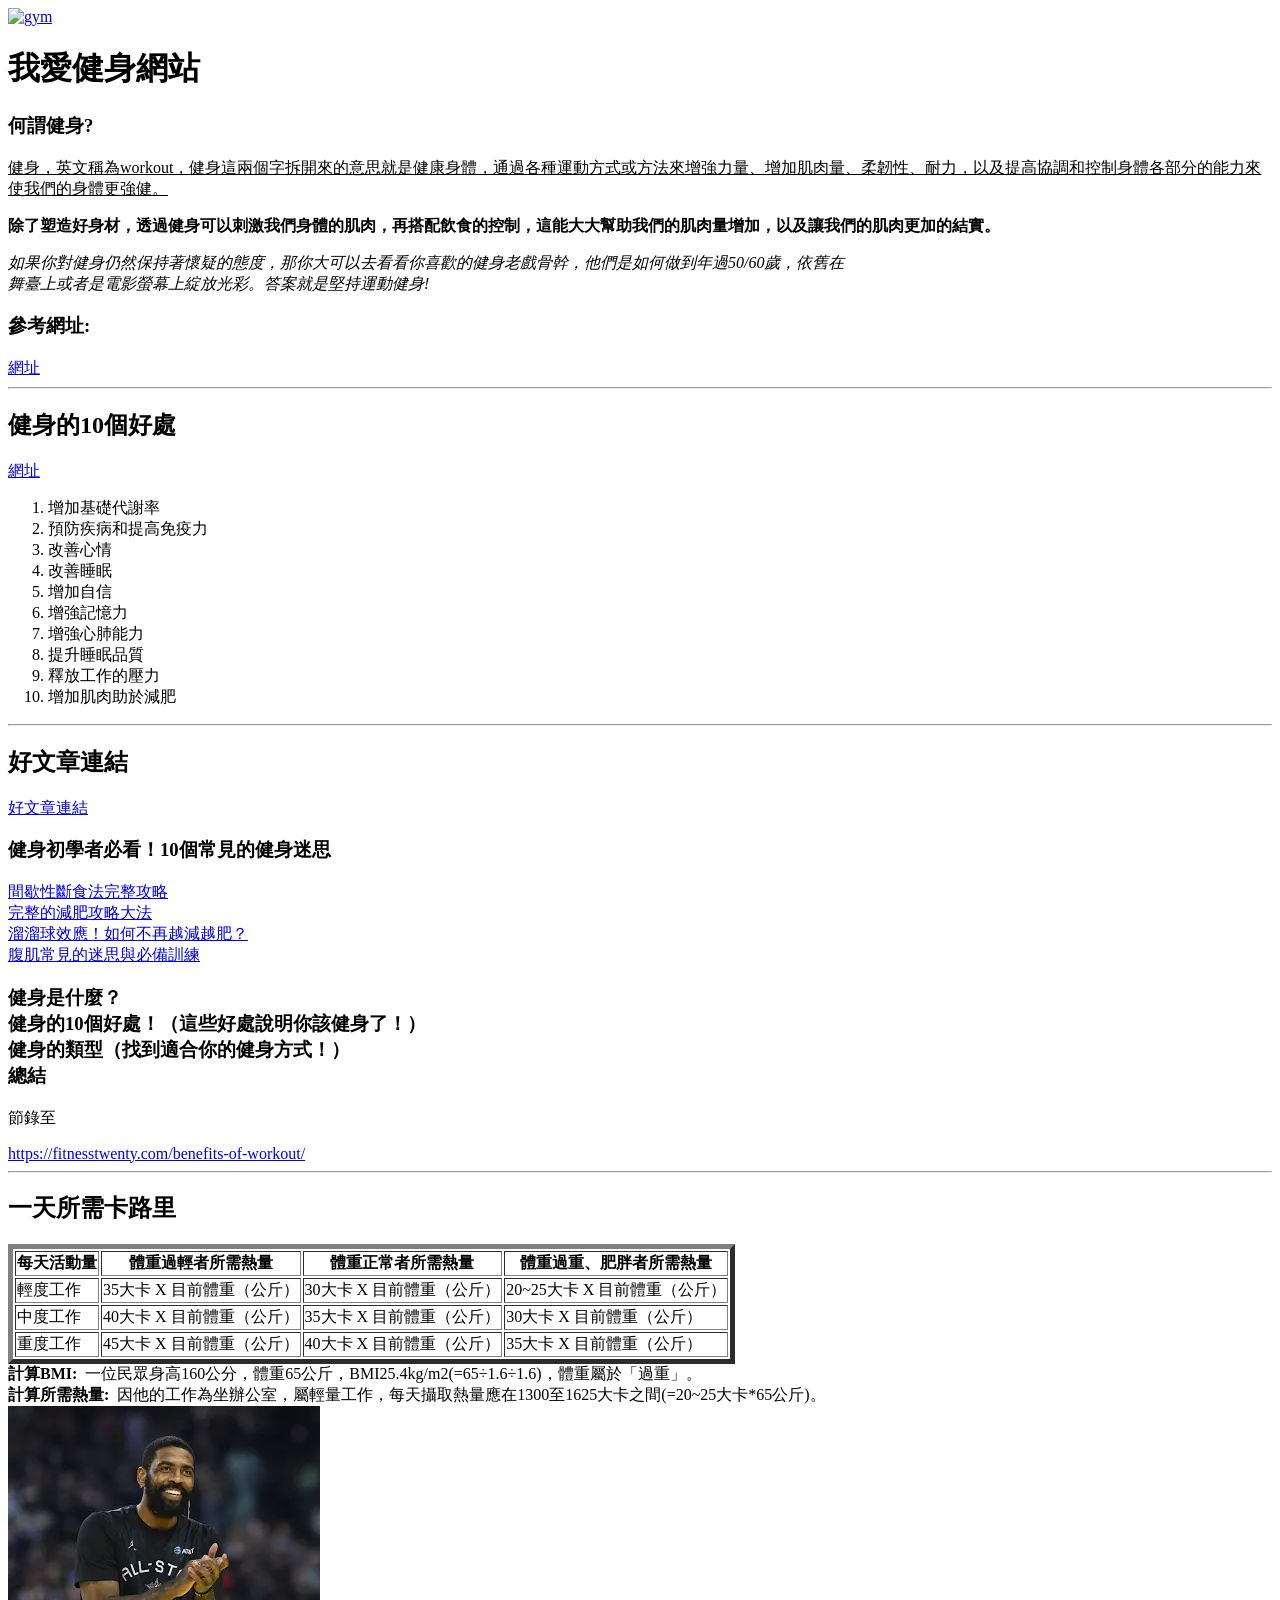
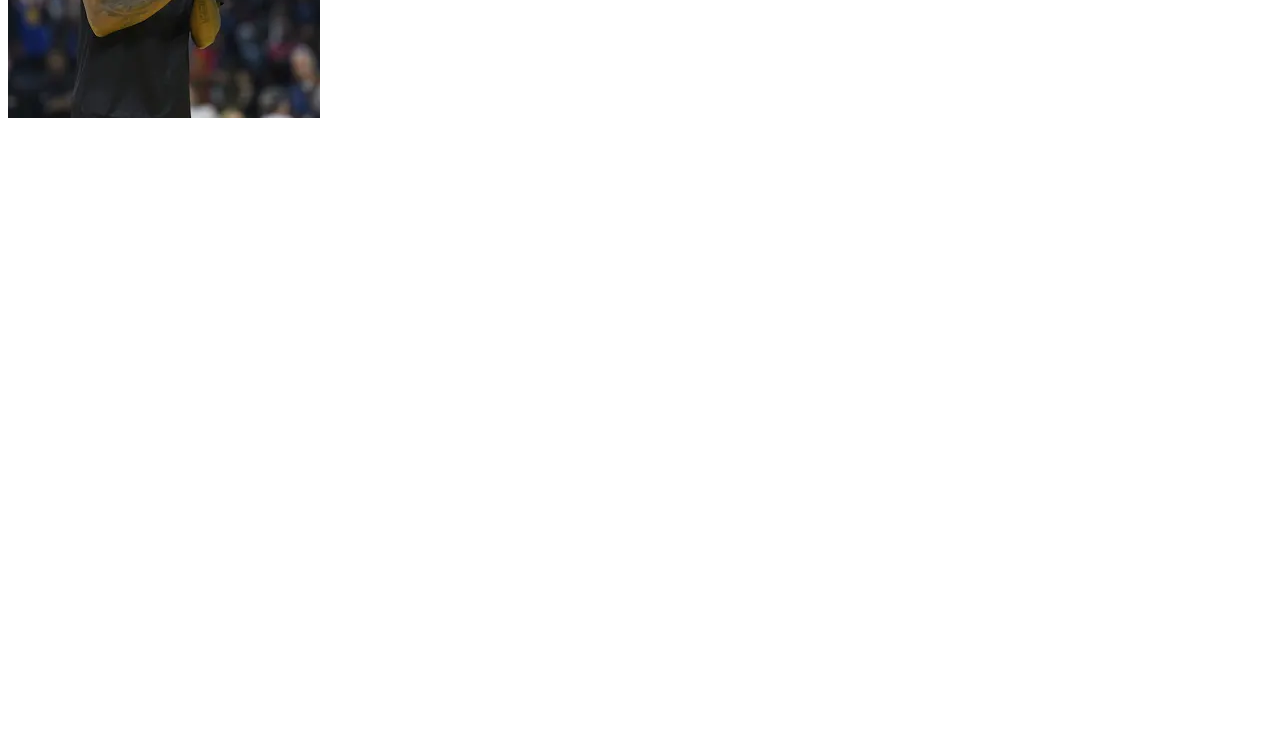
==== index.html @ c4f054dd "new_html_03_21" ====
<!DOCTYPE html>
<html lang="zh-Hant">

<head>
    <meta charset="UTF-8">
    <title>Title</title>

</head>

<body>

<a target="_blank" href="https://img.freepik.com/free-vector/fitness-gym-training-twitch-banner_23-2150681508.jpg?t=st=1742559566~exp=1742563166~hmac=9a8dfeef487474ff6b4939df0d78e3ada43d0812121fa8d78db6867dc2412b45&w=900">
<img width="100%" src="https://img.freepik.com/free-vector/fitness-gym-training-twitch-banner_23-2150681508.jpg?t=st=1742559566~exp=1742563166~hmac=9a8dfeef487474ff6b4939df0d78e3ada43d0812121fa8d78db6867dc2412b45&w=900" alt="gym">
</a>


    <h1>我愛健身網站</h1>
    <h3>何謂健身?</h3>
    <p><u>健身，英文稱為workout，健身這兩個字拆開來的意思就是健康身體，通過各種運動方式或方法來增強力量、增加肌肉量、柔韌性、耐力，以及提高協調和控制身體各部分的能力來使我們的身體更強健。</u>
    </p>
    <p><b>除了塑造好身材，透過健身可以刺激我們身體的肌肉，再搭配飲食的控制，這能大大幫助我們的肌肉量增加，以及讓我們的肌肉更加的結實。</b>
    </p>
    <p><em>如果你對健身仍然保持著懷疑的態度，那你大可以去看看你喜歡的健身老戲骨幹，他們是如何做到年過50/60歲，依舊在
        <br>舞臺上或者是電影螢幕上綻放光彩。答案就是堅持運動健身!</em></p>

    <h3>參考網址:</h3>
    <a href="https://www.wondercore.hk/blog/posts/%E5%A0%85%E6%8C%81%E5%81%A5%E8%BA%AB%E6%9C%89%E4%BB%80%E9%BA%BC%E5%A5%BD%E8%99%95%EF%BC%8C%E7%82%BA%E4%BB%80%E9%BA%BC%E5%81%A5%E8%BA%AB%E6%9C%83%E8%AE%93%E4%BA%BA%E4%B8%8A%E7%99%AE%EF%BC%9F">網址</a>
    <hr>
    <h2>健身的10個好處</h2>
    <a href="https://fitnesstwenty.com/benefits-of-workout/#%E5%81%A5%E8%BA%AB%E7%9A%8410%E5%80%8B%E5%A5%BD%E8%99%95%EF%BC%81%EF%BC%88%E9%80%99%E4%BA%9B%E5%A5%BD%E8%99%95%E8%AA%AA%E6%98%8E%E4%BD%A0%E8%A9%B2%E5%81%A5%E8%BA%AB%E4%BA%86%EF%BC%81%EF%BC%89">網址</a>
    
    <ol>
        <li>增加基礎代謝率</li>
        <li>預防疾病和提高免疫力</li>
        <li>改善心情</li>
        <li>改善睡眠</li>
        <li>增加自信</li>
        <li>增強記憶力</li>
        <li>增強心肺能力</li>
        <li>提升睡眠品質</li>
        <li>釋放工作的壓力</li>
        <li>增加肌肉助於減肥</li>
    
    
    </ol>
    <hr>
    <h2>好文章連結</h2>
    <a target="_blank" href="https://www.peeta.tw/weight-loss/intermittent-fasting/">好文章連結</a>
    
    <br>
    <h3>健身初學者必看！10個常見的健身迷思</h3>
    <a target="_blank" href="https://www.fe-amart.com.tw/index.php/life-style/life-info/secret-recipe/hero-6">
        間歇性斷食法完整攻略</a>
    <br>
    <a target="_blank" href="https://www.peeta.tw/weight-loss/fat-loss-diet/">
        完整的減肥攻略大法</a>
    <br>
    <a target="_blank" href="https://www.peeta.tw/weight-loss/yo-yo-effect/">
        溜溜球效應！如何不再越減越肥？</a>
    <br>
    <a target="_blank" href="https://www.peeta.tw/workout/abdominal-training/">腹肌常見的迷思與必備訓練
    </a>

    <h3>健身是什麼？<br>
        健身的10個好處！（這些好處說明你該健身了！）<br>
        健身的類型（找到適合你的健身方式！）<br>
        總結</h3>
    
    <p>節錄至</p>
    <a href="https://fitnesstwenty.com/benefits-of-workout/">https://fitnesstwenty.com/benefits-of-workout/</a>
    
    <hr>
    <h2>一天所需卡路里</h2>
    <table border="5">
        <thead>
            <tr>
                <th>每天活動量</th>
                <th>體重過輕者所需熱量	</th>
                <th>體重正常者所需熱量	</th>
                <th>體重過重、肥胖者所需熱量</th>
                
            </tr>
        </thead>
        <tbody>
            <tr>
                <td>輕度工作</td>
                <td>35大卡 X 目前體重（公斤）</td>
                <td>30大卡 X 目前體重（公斤）</td>
                <td>20~25大卡 X 目前體重（公斤）</td>
            
            </tr>
            <tr>
                <td>中度工作</td>
                <td>40大卡 X 目前體重（公斤）</td>
                <td>35大卡 X 目前體重（公斤）</td>
                <td>30大卡 X 目前體重（公斤）</td>
            
            </tr>
            <tr>
                <td>重度工作</td>
                <td>45大卡 X 目前體重（公斤）</td>
                <td>40大卡 X 目前體重（公斤）</td>
                <td>35大卡 X 目前體重（公斤）</td>
                
            </tr>



        </tbody>
        
    
    </table>

    <b>計算BMI:</b>
    &nbsp;一位民眾身高160公分，體重65公斤，BMI25.4kg/m2(=65÷1.6÷1.6)，體重屬於「過重」。
    <br>
    <b>計算所需熱量:</b>
    &nbsp;因他的工作為坐辦公室，屬輕量工作，每天攝取熱量應在1300至1625大卡之間(=20~25大卡*65公斤)。
    <br>
    <img src="[data-uri]" alt="irving">
    <br>

    <iframe width="400" height="300" src="https://www.youtube.com/embed/O_QYj2KBteY" title="人球合一，控球之神！Kyrie Irving生涯最強超華麗控球時刻！Kyrie Irving Best Flashy Handles Moment of Career!" frameborder="0" allow="accelerometer; autoplay; clipboard-write; encrypted-media; gyroscope; picture-in-picture; web-share" referrerpolicy="strict-origin-when-cross-origin" allowfullscreen></iframe>

    <iframe width="400" height="300" src="https://www.youtube.com/embed/a9MfQKnvEkk" title="Kyrie Irving Crosses Kobe Bryant! Throwback USA Scrimmage Highlights" frameborder="0" allow="accelerometer; autoplay; clipboard-write; encrypted-media; gyroscope; picture-in-picture; web-share" referrerpolicy="strict-origin-when-cross-origin" allowfullscreen></iframe>
    <br>
    <iframe width="400" height="300" src="https://www.youtube.com/embed/ogbHlI-TkFY" title="突然遭遇毀滅性傷病的Kyrie Irving未來是否會離開獨行俠？對恢復健康保持絕對樂觀，或將最後一次追逐總冠軍，還不想退役的「單打王」【NBA球員分析】" frameborder="0" allow="accelerometer; autoplay; clipboard-write; encrypted-media; gyroscope; picture-in-picture; web-share" referrerpolicy="strict-origin-when-cross-origin" allowfullscreen></iframe>

    <iframe width="400" height="300" src="https://www.youtube.com/embed/uPZGaWFD668" title="【冷飯說】NBA眾球星告訴你，為何Kyrie Irving是NBA史上技術最好的球員？ AI、白巧全都自嘆不如！" frameborder="0" allow="accelerometer; autoplay; clipboard-write; encrypted-media; gyroscope; picture-in-picture; web-share" referrerpolicy="strict-origin-when-cross-origin" allowfullscreen></iframe>
</body>


</html>
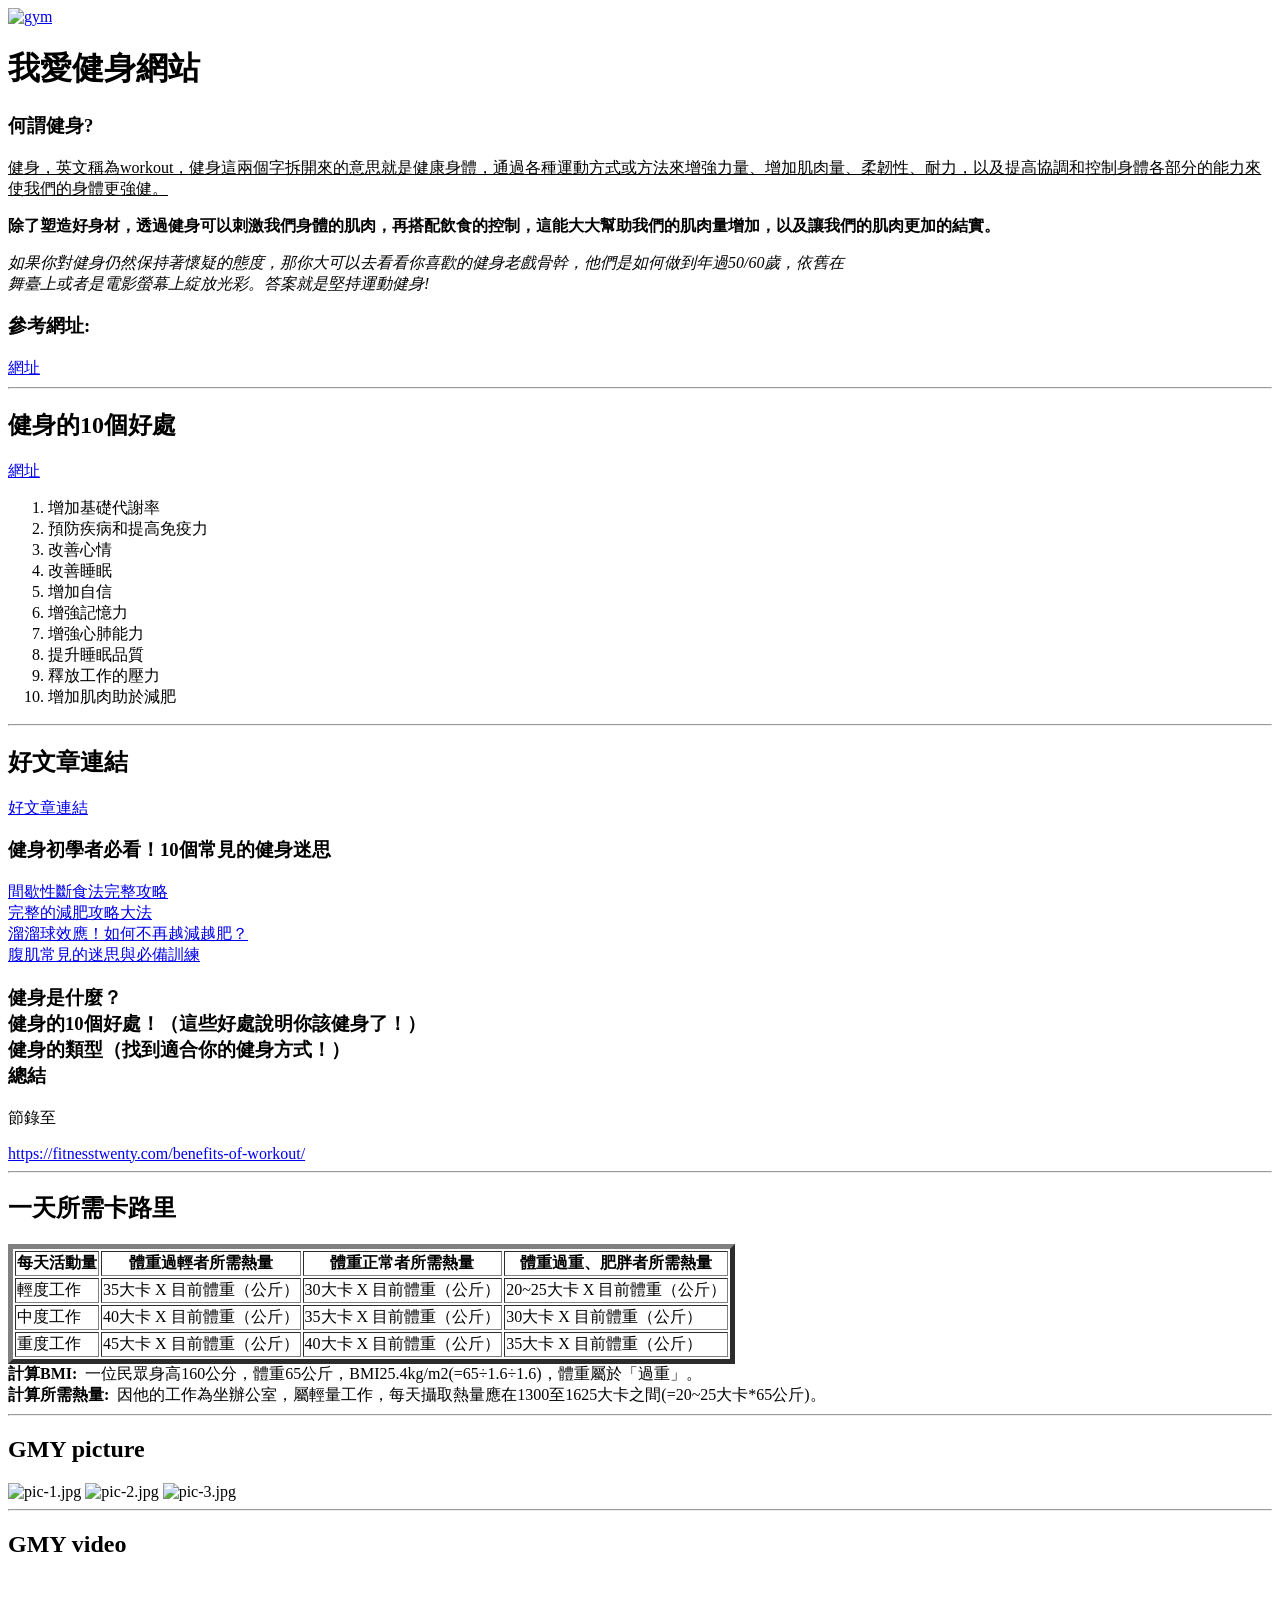
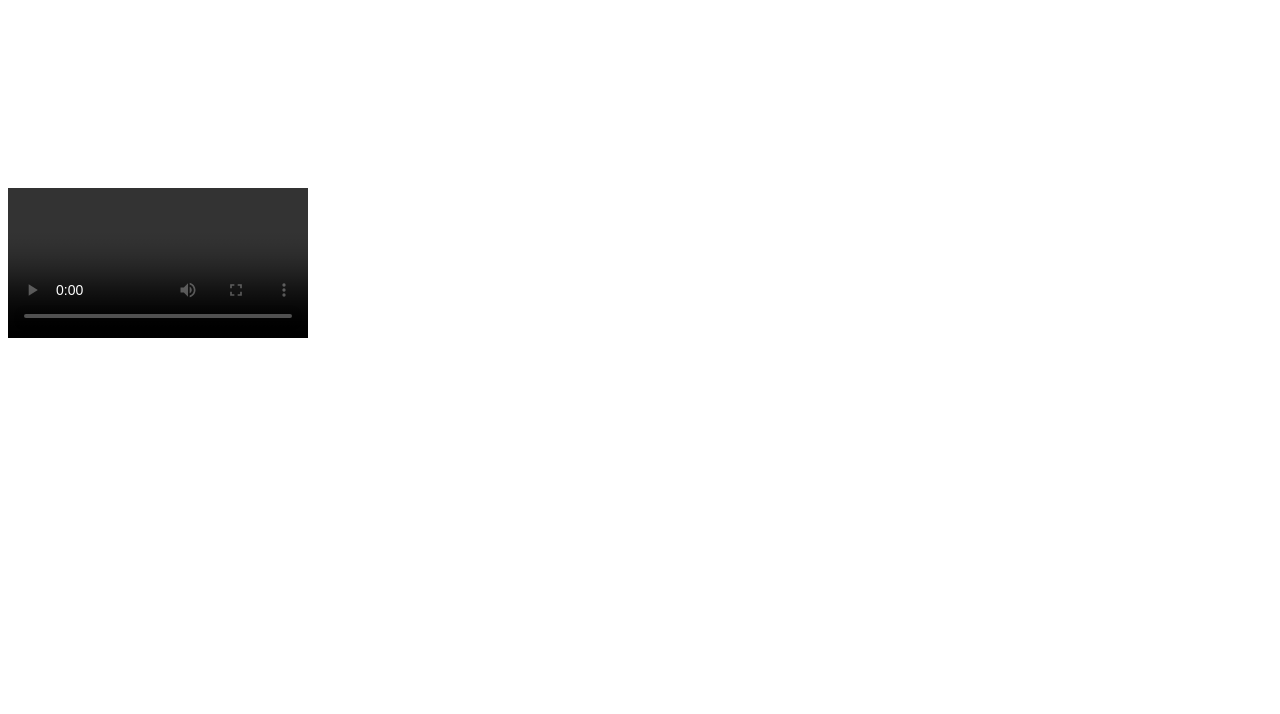
==== commit ed49e8d0: "new_html_time_8_56" ====
--- a/index.html
+++ b/index.html
@@ -116,17 +116,20 @@
     <br>
     <b>計算所需熱量:</b>
     &nbsp;因他的工作為坐辦公室，屬輕量工作，每天攝取熱量應在1300至1625大卡之間(=20~25大卡*65公斤)。
-    <br>
-    <img src="[data-uri]" alt="irving">
-    <br>
+    <hr>
 
-    <iframe width="400" height="300" src="https://www.youtube.com/embed/O_QYj2KBteY" title="人球合一，控球之神！Kyrie Irving生涯最強超華麗控球時刻！Kyrie Irving Best Flashy Handles Moment of Career!" frameborder="0" allow="accelerometer; autoplay; clipboard-write; encrypted-media; gyroscope; picture-in-picture; web-share" referrerpolicy="strict-origin-when-cross-origin" allowfullscreen></iframe>
+    <h2>GMY picture</h2>
+    <img width="30%" src="images/pic-1.jpg" alt="pic-1.jpg">
+    <img width="30%" src="images/pic-2.jpg" alt="pic-2.jpg">
+    <img width="30%" src="images/pic-3.jpg" alt="pic-3.jpg">
 
-    <iframe width="400" height="300" src="https://www.youtube.com/embed/a9MfQKnvEkk" title="Kyrie Irving Crosses Kobe Bryant! Throwback USA Scrimmage Highlights" frameborder="0" allow="accelerometer; autoplay; clipboard-write; encrypted-media; gyroscope; picture-in-picture; web-share" referrerpolicy="strict-origin-when-cross-origin" allowfullscreen></iframe>
-    <br>
-    <iframe width="400" height="300" src="https://www.youtube.com/embed/ogbHlI-TkFY" title="突然遭遇毀滅性傷病的Kyrie Irving未來是否會離開獨行俠？對恢復健康保持絕對樂觀，或將最後一次追逐總冠軍，還不想退役的「單打王」【NBA球員分析】" frameborder="0" allow="accelerometer; autoplay; clipboard-write; encrypted-media; gyroscope; picture-in-picture; web-share" referrerpolicy="strict-origin-when-cross-origin" allowfullscreen></iframe>
-
-    <iframe width="400" height="300" src="https://www.youtube.com/embed/uPZGaWFD668" title="【冷飯說】NBA眾球星告訴你，為何Kyrie Irving是NBA史上技術最好的球員？ AI、白巧全都自嘆不如！" frameborder="0" allow="accelerometer; autoplay; clipboard-write; encrypted-media; gyroscope; picture-in-picture; web-share" referrerpolicy="strict-origin-when-cross-origin" allowfullscreen></iframe>
+    <hr>
+    <h2>GMY video</h2>
+    <!--  ctrl+/+!  -->
+    <video controls src="video/SampleVideo_720x480_5mb.mp4">SampleVideo</video>
+    <iframe width="40%" height="360" src="https://www.youtube.com/embed/C9KnnXEDdIw" title="身高僅有188公分的Kyrie Irving籃下終結技術到底有多巧妙？故意暴露進攻弱點，更能強行延長滯空時間，NBA最難被封蓋的上籃【NBA球星絕技】" frameborder="0" allow="accelerometer; autoplay; clipboard-write; encrypted-media; gyroscope; picture-in-picture; web-share" referrerpolicy="strict-origin-when-cross-origin" allowfullscreen></iframe>
+    <!-- <iframe width="40%" height="360" src="https://www.youtube.com/embed/GA4HjRBYnJM" title="Kyrie Irving Most Humiliating Moments" frameborder="0" allow="accelerometer; autoplay; clipboard-write; encrypted-media; gyroscope; picture-in-picture; web-share" referrerpolicy="strict-origin-when-cross-origin" allowfullscreen></iframe> -->
+    <iframe width="40%" height="360" src="https://www.youtube.com/embed/P5HLtI2LhNg" title="Kyrie Irving的運球能力究竟是不是NBA史上最強？永遠比對手少走一步，細節更多到鏡頭跟不上，人球合一的最高境界【NBA球星絕技】" frameborder="0" allow="accelerometer; autoplay; clipboard-write; encrypted-media; gyroscope; picture-in-picture; web-share" referrerpolicy="strict-origin-when-cross-origin" allowfullscreen></iframe>
 </body>
 
 
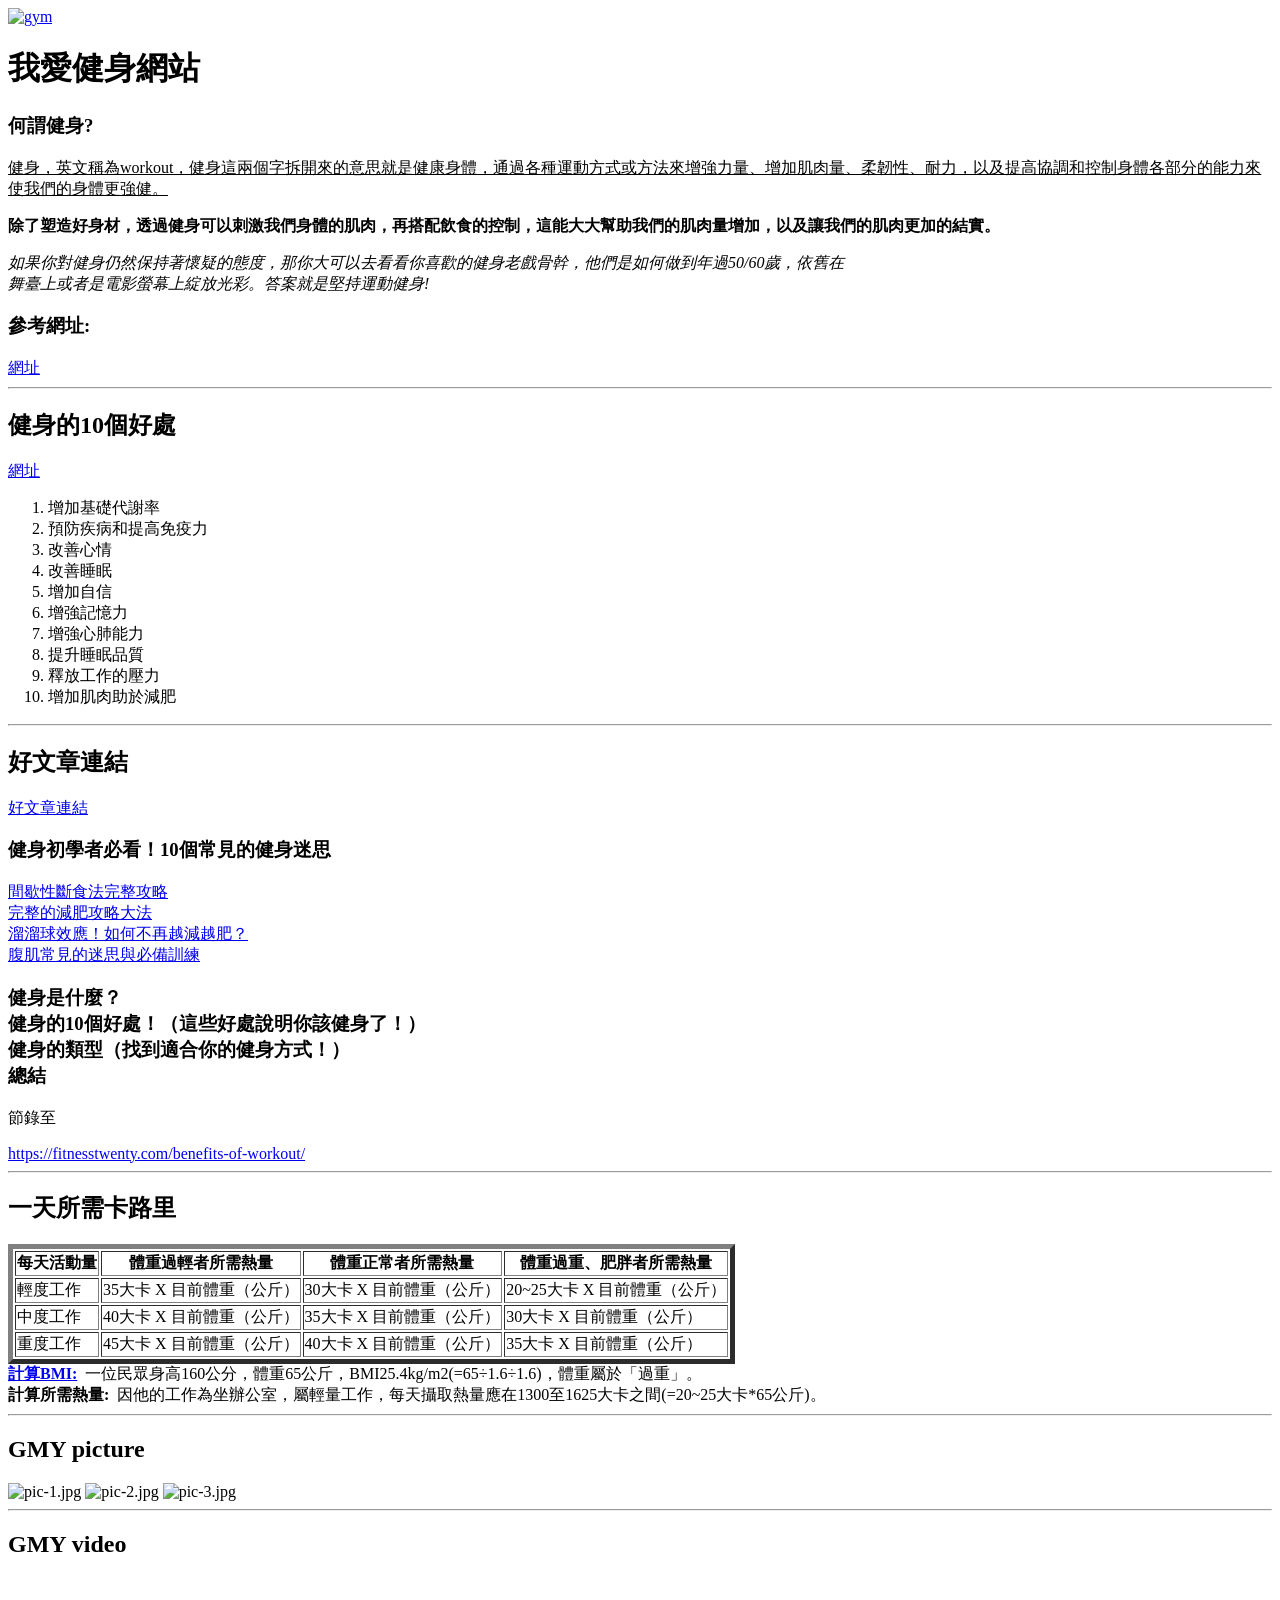
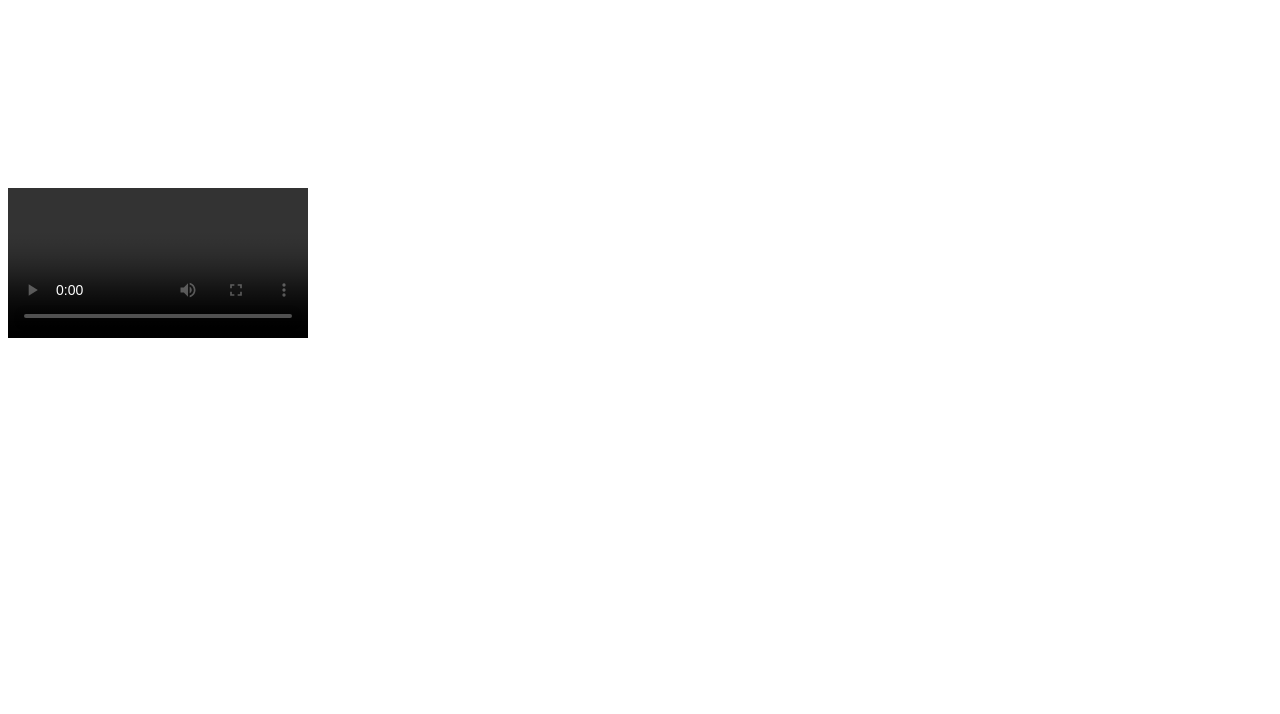
==== commit 338b4c7c: "new_html_time_9_40" ====
--- a/index.html
+++ b/index.html
@@ -111,7 +111,7 @@
     
     </table>
 
-    <b>計算BMI:</b>
+    <a href="BMI.html" target="_blank"><b>計算BMI:</b></a>
     &nbsp;一位民眾身高160公分，體重65公斤，BMI25.4kg/m2(=65÷1.6÷1.6)，體重屬於「過重」。
     <br>
     <b>計算所需熱量:</b>
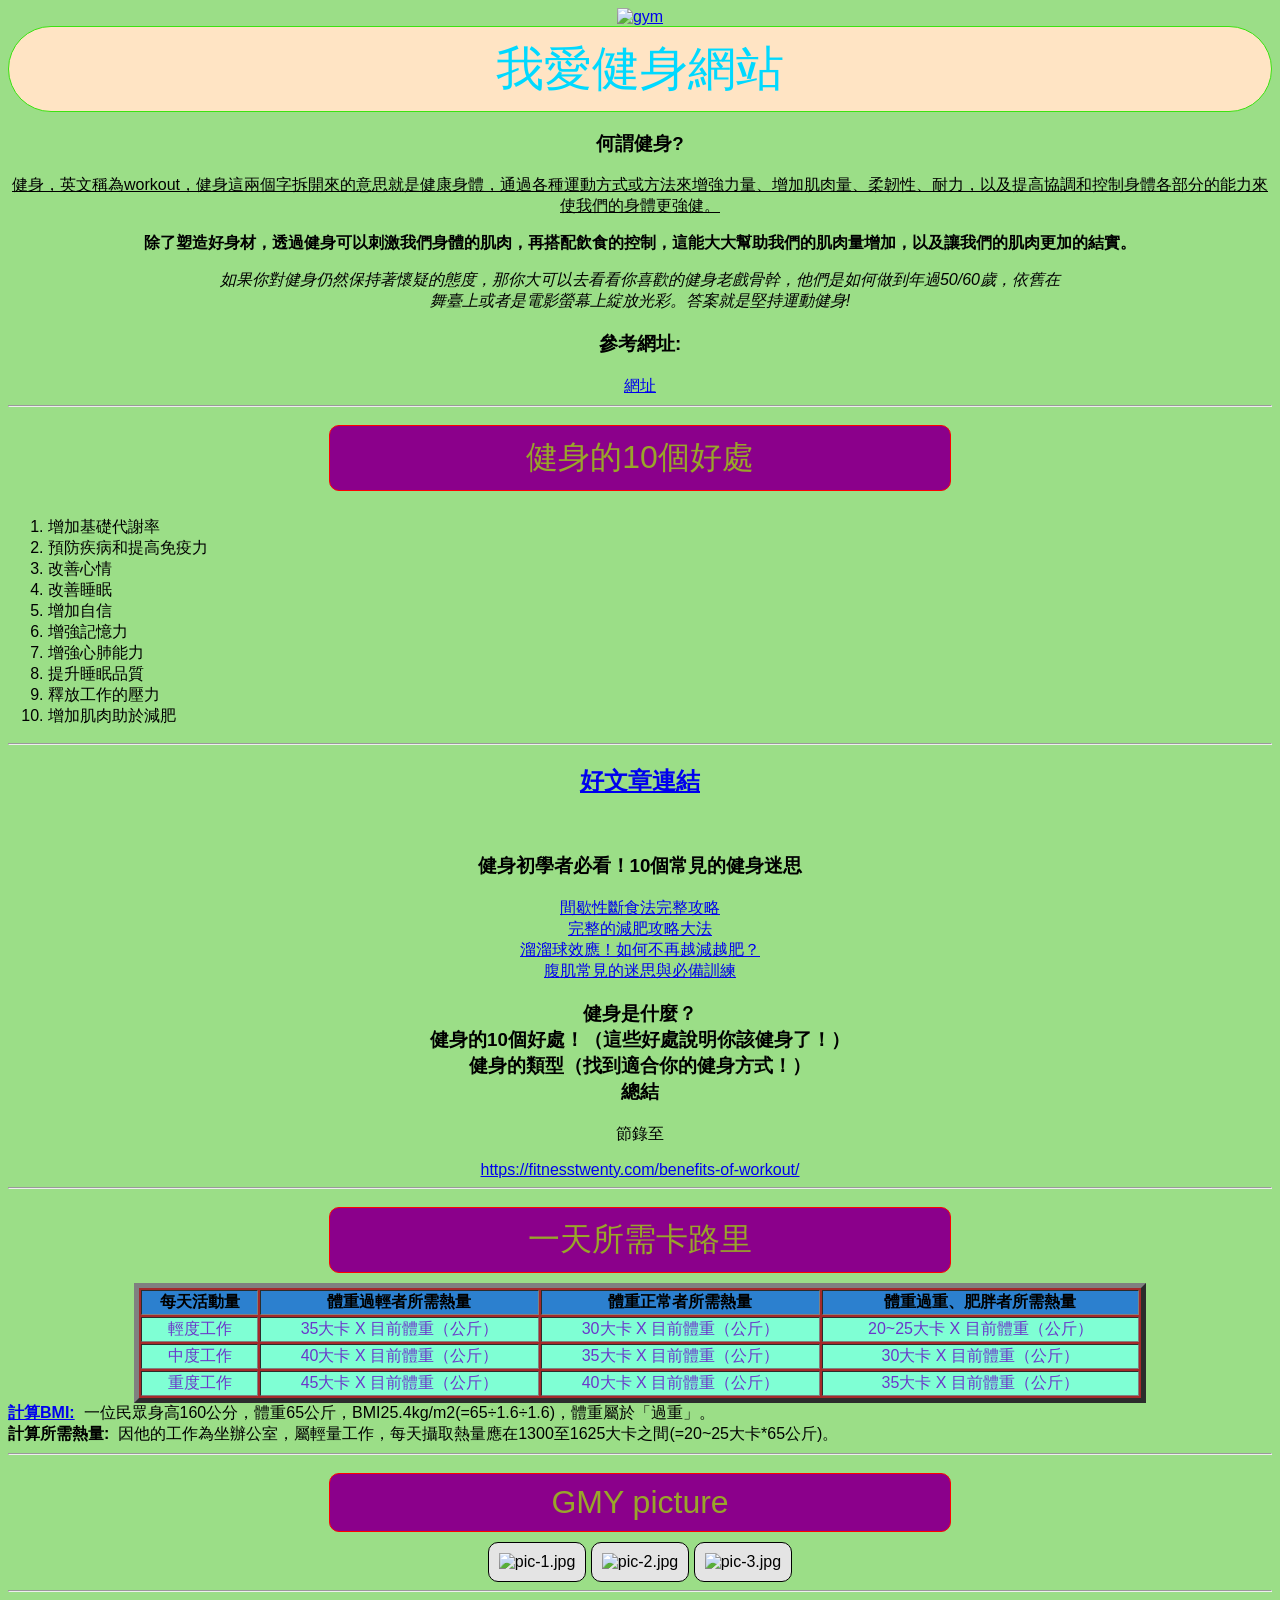
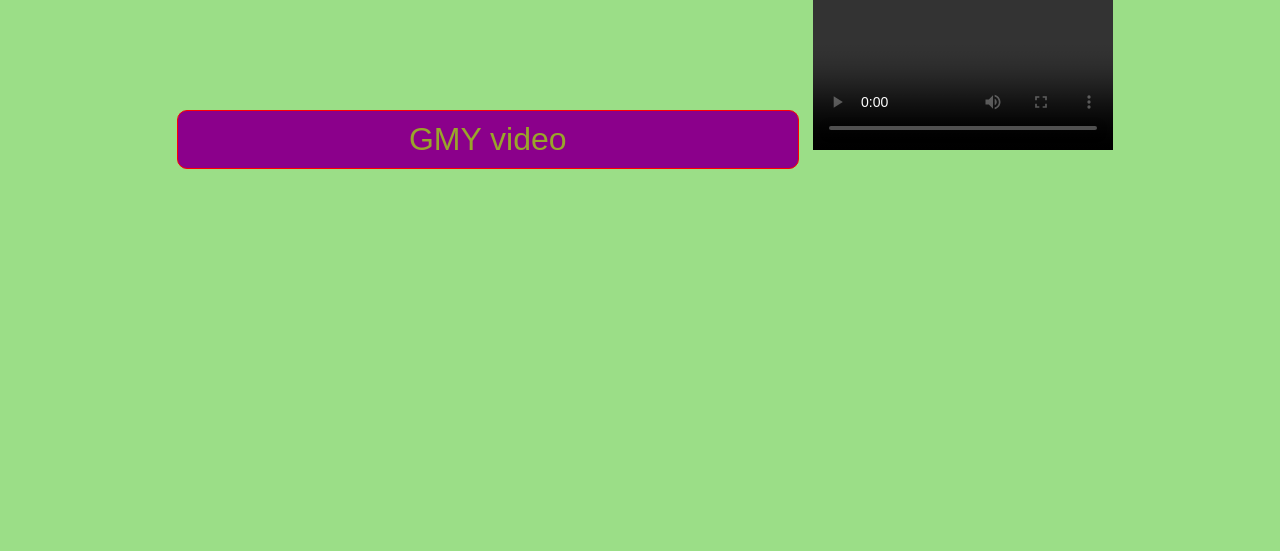
==== commit 6d438444: "css_cone" ====
--- a/index.html
+++ b/index.html
@@ -5,6 +5,75 @@
     <meta charset="UTF-8">
     <title>Title</title>
 
+    <style>
+        .title{
+            color: rgb(153, 165, 42);
+            background-color:darkmagenta;
+            font-family: 'Franklin Gothic Medium', 'Arial Narrow', Arial, sans-serif;
+            /*1rem==16px*/
+            font-size: 2rem;
+            display: inline-block;
+            width: 600px;
+            margin: 10px ;
+            padding: 10px;
+            border: 1px solid red;
+            border-radius: 10px;
+            
+        }
+
+        body{
+            
+            background-color: rgb(155, 222, 135);
+            font-family: Arial, Helvetica, sans-serif;
+            text-align: center;
+        }
+
+        .pic{
+            background-color: rgb(228, 228, 228);
+            padding: 10px;
+            border-radius: 10px;
+            border: 1px solid;
+        }
+        
+
+        .main_title{
+            text-align: center;
+            color: rgb(0, 217, 255);
+            background-color: bisque;
+            font-size: 3rem;
+            padding: 10px;
+            border: 1px solid rgb(59, 226, 17);
+            border-radius: 100px;
+        }
+
+        #table-bmi{
+            background-color: brown;
+            color: rgb(107, 55, 202);
+            width: 80%;
+            height: 100px;
+            margin: 0 auto;
+        }
+
+        #picture{
+            text-align: center;
+            
+        }
+
+
+
+        thead{
+            background-color: rgb(44, 128, 207);
+        }
+
+        thead tr{
+            color: black;
+        }
+
+        tbody{
+            background-color: aquamarine;
+        }
+
+    </style>
 </head>
 
 <body>
@@ -14,7 +83,7 @@
 </a>
 
 
-    <h1>我愛健身網站</h1>
+    <div class="main_title">我愛健身網站</div>
     <h3>何謂健身?</h3>
     <p><u>健身，英文稱為workout，健身這兩個字拆開來的意思就是健康身體，通過各種運動方式或方法來增強力量、增加肌肉量、柔韌性、耐力，以及提高協調和控制身體各部分的能力來使我們的身體更強健。</u>
     </p>
@@ -26,10 +95,13 @@
     <h3>參考網址:</h3>
     <a href="https://www.wondercore.hk/blog/posts/%E5%A0%85%E6%8C%81%E5%81%A5%E8%BA%AB%E6%9C%89%E4%BB%80%E9%BA%BC%E5%A5%BD%E8%99%95%EF%BC%8C%E7%82%BA%E4%BB%80%E9%BA%BC%E5%81%A5%E8%BA%AB%E6%9C%83%E8%AE%93%E4%BA%BA%E4%B8%8A%E7%99%AE%EF%BC%9F">網址</a>
     <hr>
-    <h2>健身的10個好處</h2>
-    <a href="https://fitnesstwenty.com/benefits-of-workout/#%E5%81%A5%E8%BA%AB%E7%9A%8410%E5%80%8B%E5%A5%BD%E8%99%95%EF%BC%81%EF%BC%88%E9%80%99%E4%BA%9B%E5%A5%BD%E8%99%95%E8%AA%AA%E6%98%8E%E4%BD%A0%E8%A9%B2%E5%81%A5%E8%BA%AB%E4%BA%86%EF%BC%81%EF%BC%89">網址</a>
-    
-    <ol>
+    
+    <a href="https://fitnesstwenty.com/benefits-of-workout/#%E5%81%A5%E8%BA%AB%E7%9A%8410%E5%80%8B%E5%A5%BD%E8%99%95%EF%BC%81%EF%BC%88%E9%80%99%E4%BA%9B%E5%A5%BD%E8%99%95%E8%AA%AA%E6%98%8E%E4%BD%A0%E8%A9%B2%E5%81%A5%E8%BA%AB%E4%BA%86%EF%BC%81%EF%BC%89">
+        <div class="title">健身的10個好處</div>
+
+    </a>
+    
+    <ol style="text-align: left;">
         <li>增加基礎代謝率</li>
         <li>預防疾病和提高免疫力</li>
         <li>改善心情</li>
@@ -44,8 +116,10 @@
     
     </ol>
     <hr>
-    <h2>好文章連結</h2>
-    <a target="_blank" href="https://www.peeta.tw/weight-loss/intermittent-fasting/">好文章連結</a>
+    
+    <a target="_blank" href="https://www.peeta.tw/weight-loss/intermittent-fasting/">
+        <h2>好文章連結</h2>
+    </a>
     
     <br>
     <h3>健身初學者必看！10個常見的健身迷思</h3>
@@ -70,8 +144,8 @@
     <a href="https://fitnesstwenty.com/benefits-of-workout/">https://fitnesstwenty.com/benefits-of-workout/</a>
     
     <hr>
-    <h2>一天所需卡路里</h2>
-    <table border="5">
+    <div class="title">一天所需卡路里</div>
+    <table id="table-bmi" border="5">
         <thead>
             <tr>
                 <th>每天活動量</th>
@@ -110,26 +184,32 @@
         
     
     </table>
-
-    <a href="BMI.html" target="_blank"><b>計算BMI:</b></a>
-    &nbsp;一位民眾身高160公分，體重65公斤，BMI25.4kg/m2(=65÷1.6÷1.6)，體重屬於「過重」。
-    <br>
-    <b>計算所需熱量:</b>
-    &nbsp;因他的工作為坐辦公室，屬輕量工作，每天攝取熱量應在1300至1625大卡之間(=20~25大卡*65公斤)。
-    <hr>
-
-    <h2>GMY picture</h2>
-    <img width="30%" src="images/pic-1.jpg" alt="pic-1.jpg">
-    <img width="30%" src="images/pic-2.jpg" alt="pic-2.jpg">
-    <img width="30%" src="images/pic-3.jpg" alt="pic-3.jpg">
-
-    <hr>
-    <h2>GMY video</h2>
+    <div style="text-align: left;">
+        <a href="BMI.html" target="_blank"><b>計算BMI:</b></a>
+        &nbsp;一位民眾身高160公分，體重65公斤，BMI25.4kg/m2(=65÷1.6÷1.6)，體重屬於「過重」。
+        <br>
+        <b>計算所需熱量:</b>
+        &nbsp;因他的工作為坐辦公室，屬輕量工作，每天攝取熱量應在1300至1625大卡之間(=20~25大卡*65公斤)。
+    </div>
+    
+    <hr>
+
+    <div class="title">GMY picture</div>
+    <div id="picture">
+        <img class="pic" width="25%" src="images/pic-1.jpg" alt="pic-1.jpg">
+        <img class="pic" width="25%" src="images/pic-2.jpg" alt="pic-2.jpg">
+        <img class="pic" width="25%" src="images/pic-3.jpg" alt="pic-3.jpg">
+    </div>
+    <hr>
+    <div class="title">GMY video</div>
     <!--  ctrl+/+!  -->
     <video controls src="video/SampleVideo_720x480_5mb.mp4">SampleVideo</video>
-    <iframe width="40%" height="360" src="https://www.youtube.com/embed/C9KnnXEDdIw" title="身高僅有188公分的Kyrie Irving籃下終結技術到底有多巧妙？故意暴露進攻弱點，更能強行延長滯空時間，NBA最難被封蓋的上籃【NBA球星絕技】" frameborder="0" allow="accelerometer; autoplay; clipboard-write; encrypted-media; gyroscope; picture-in-picture; web-share" referrerpolicy="strict-origin-when-cross-origin" allowfullscreen></iframe>
+    <div>
+        <iframe width="40%" height="360" src="https://www.youtube.com/embed/C9KnnXEDdIw" title="身高僅有188公分的Kyrie Irving籃下終結技術到底有多巧妙？故意暴露進攻弱點，更能強行延長滯空時間，NBA最難被封蓋的上籃【NBA球星絕技】" frameborder="0" allow="accelerometer; autoplay; clipboard-write; encrypted-media; gyroscope; picture-in-picture; web-share" referrerpolicy="strict-origin-when-cross-origin" allowfullscreen></iframe>
     <!-- <iframe width="40%" height="360" src="https://www.youtube.com/embed/GA4HjRBYnJM" title="Kyrie Irving Most Humiliating Moments" frameborder="0" allow="accelerometer; autoplay; clipboard-write; encrypted-media; gyroscope; picture-in-picture; web-share" referrerpolicy="strict-origin-when-cross-origin" allowfullscreen></iframe> -->
     <iframe width="40%" height="360" src="https://www.youtube.com/embed/P5HLtI2LhNg" title="Kyrie Irving的運球能力究竟是不是NBA史上最強？永遠比對手少走一步，細節更多到鏡頭跟不上，人球合一的最高境界【NBA球星絕技】" frameborder="0" allow="accelerometer; autoplay; clipboard-write; encrypted-media; gyroscope; picture-in-picture; web-share" referrerpolicy="strict-origin-when-cross-origin" allowfullscreen></iframe>
+    </div>
+    
 </body>
 
 
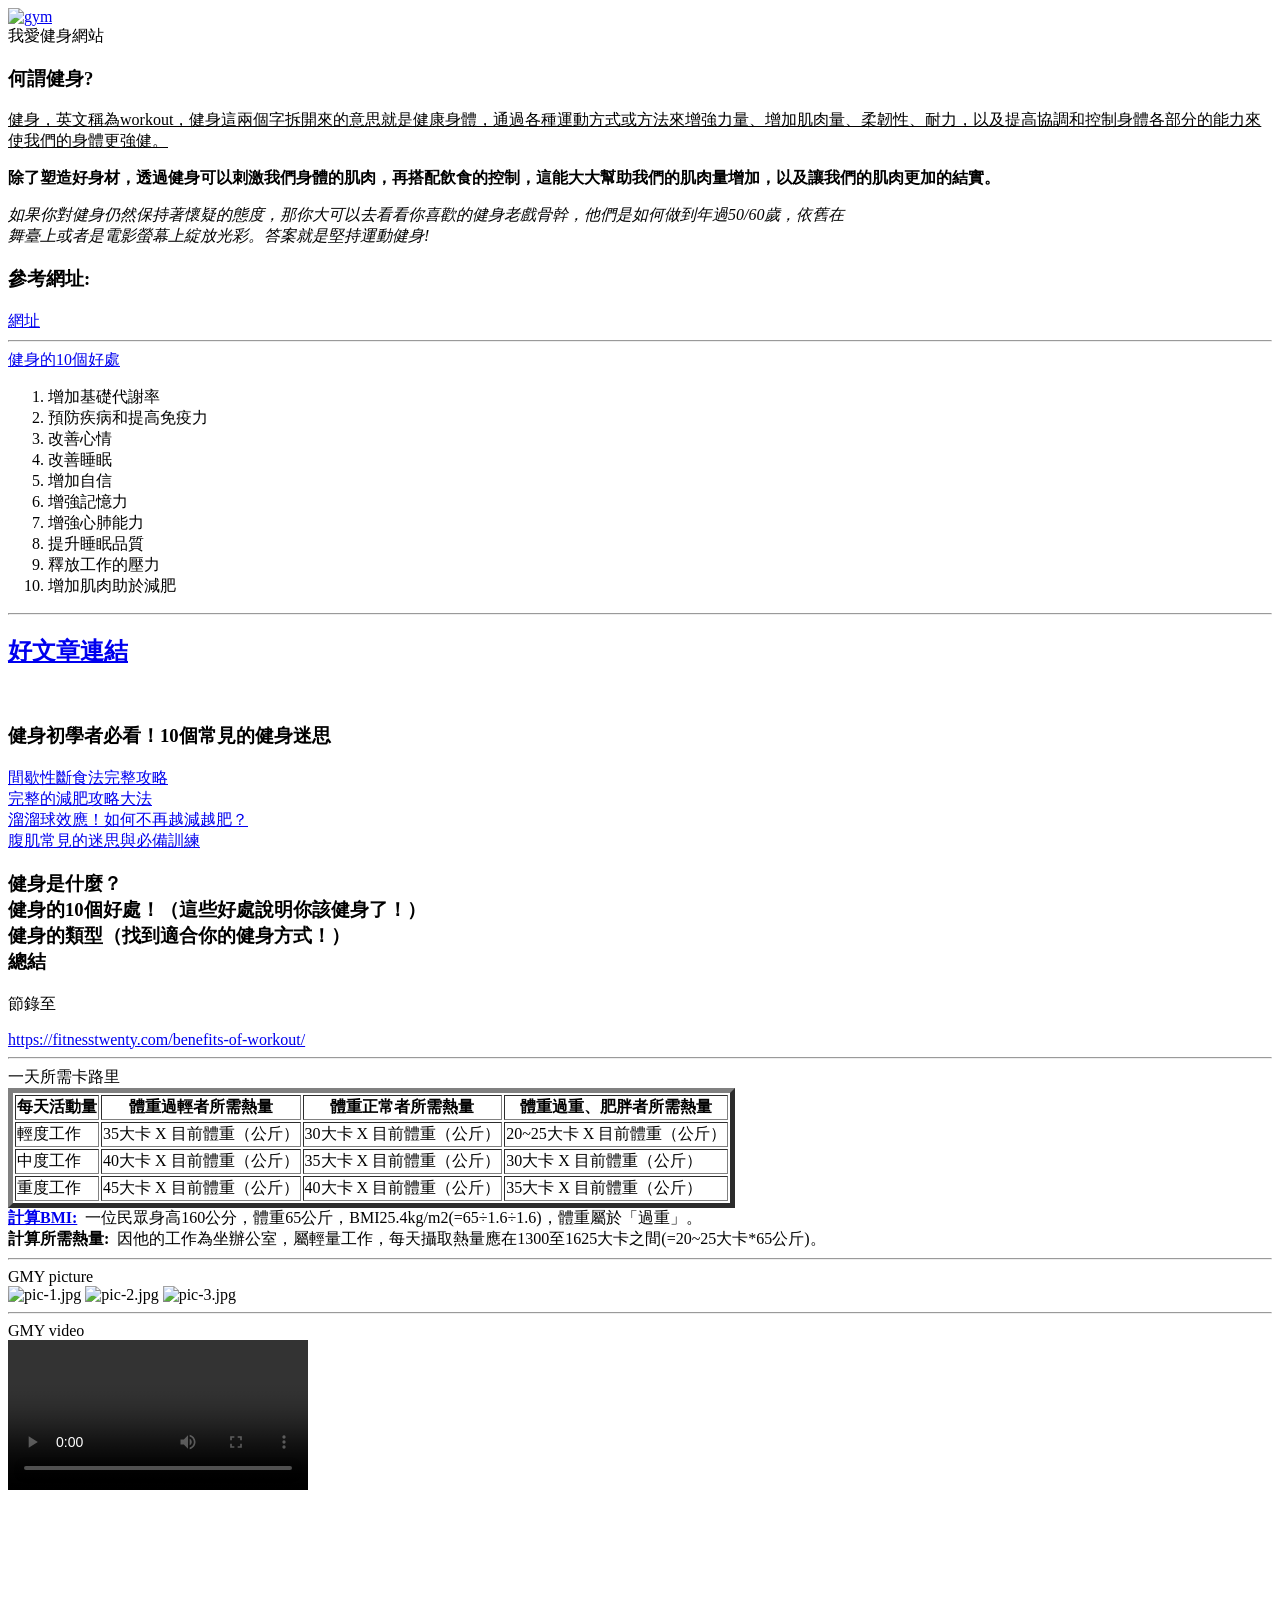
==== commit 5649041c: "odd" ====
--- a/index.html
+++ b/index.html
@@ -5,75 +5,7 @@
     <meta charset="UTF-8">
     <title>Title</title>
 
-    <style>
-        .title{
-            color: rgb(153, 165, 42);
-            background-color:darkmagenta;
-            font-family: 'Franklin Gothic Medium', 'Arial Narrow', Arial, sans-serif;
-            /*1rem==16px*/
-            font-size: 2rem;
-            display: inline-block;
-            width: 600px;
-            margin: 10px ;
-            padding: 10px;
-            border: 1px solid red;
-            border-radius: 10px;
-            
-        }
-
-        body{
-            
-            background-color: rgb(155, 222, 135);
-            font-family: Arial, Helvetica, sans-serif;
-            text-align: center;
-        }
-
-        .pic{
-            background-color: rgb(228, 228, 228);
-            padding: 10px;
-            border-radius: 10px;
-            border: 1px solid;
-        }
-        
-
-        .main_title{
-            text-align: center;
-            color: rgb(0, 217, 255);
-            background-color: bisque;
-            font-size: 3rem;
-            padding: 10px;
-            border: 1px solid rgb(59, 226, 17);
-            border-radius: 100px;
-        }
-
-        #table-bmi{
-            background-color: brown;
-            color: rgb(107, 55, 202);
-            width: 80%;
-            height: 100px;
-            margin: 0 auto;
-        }
-
-        #picture{
-            text-align: center;
-            
-        }
-
-
-
-        thead{
-            background-color: rgb(44, 128, 207);
-        }
-
-        thead tr{
-            color: black;
-        }
-
-        tbody{
-            background-color: aquamarine;
-        }
-
-    </style>
+    
 </head>
 
 <body>
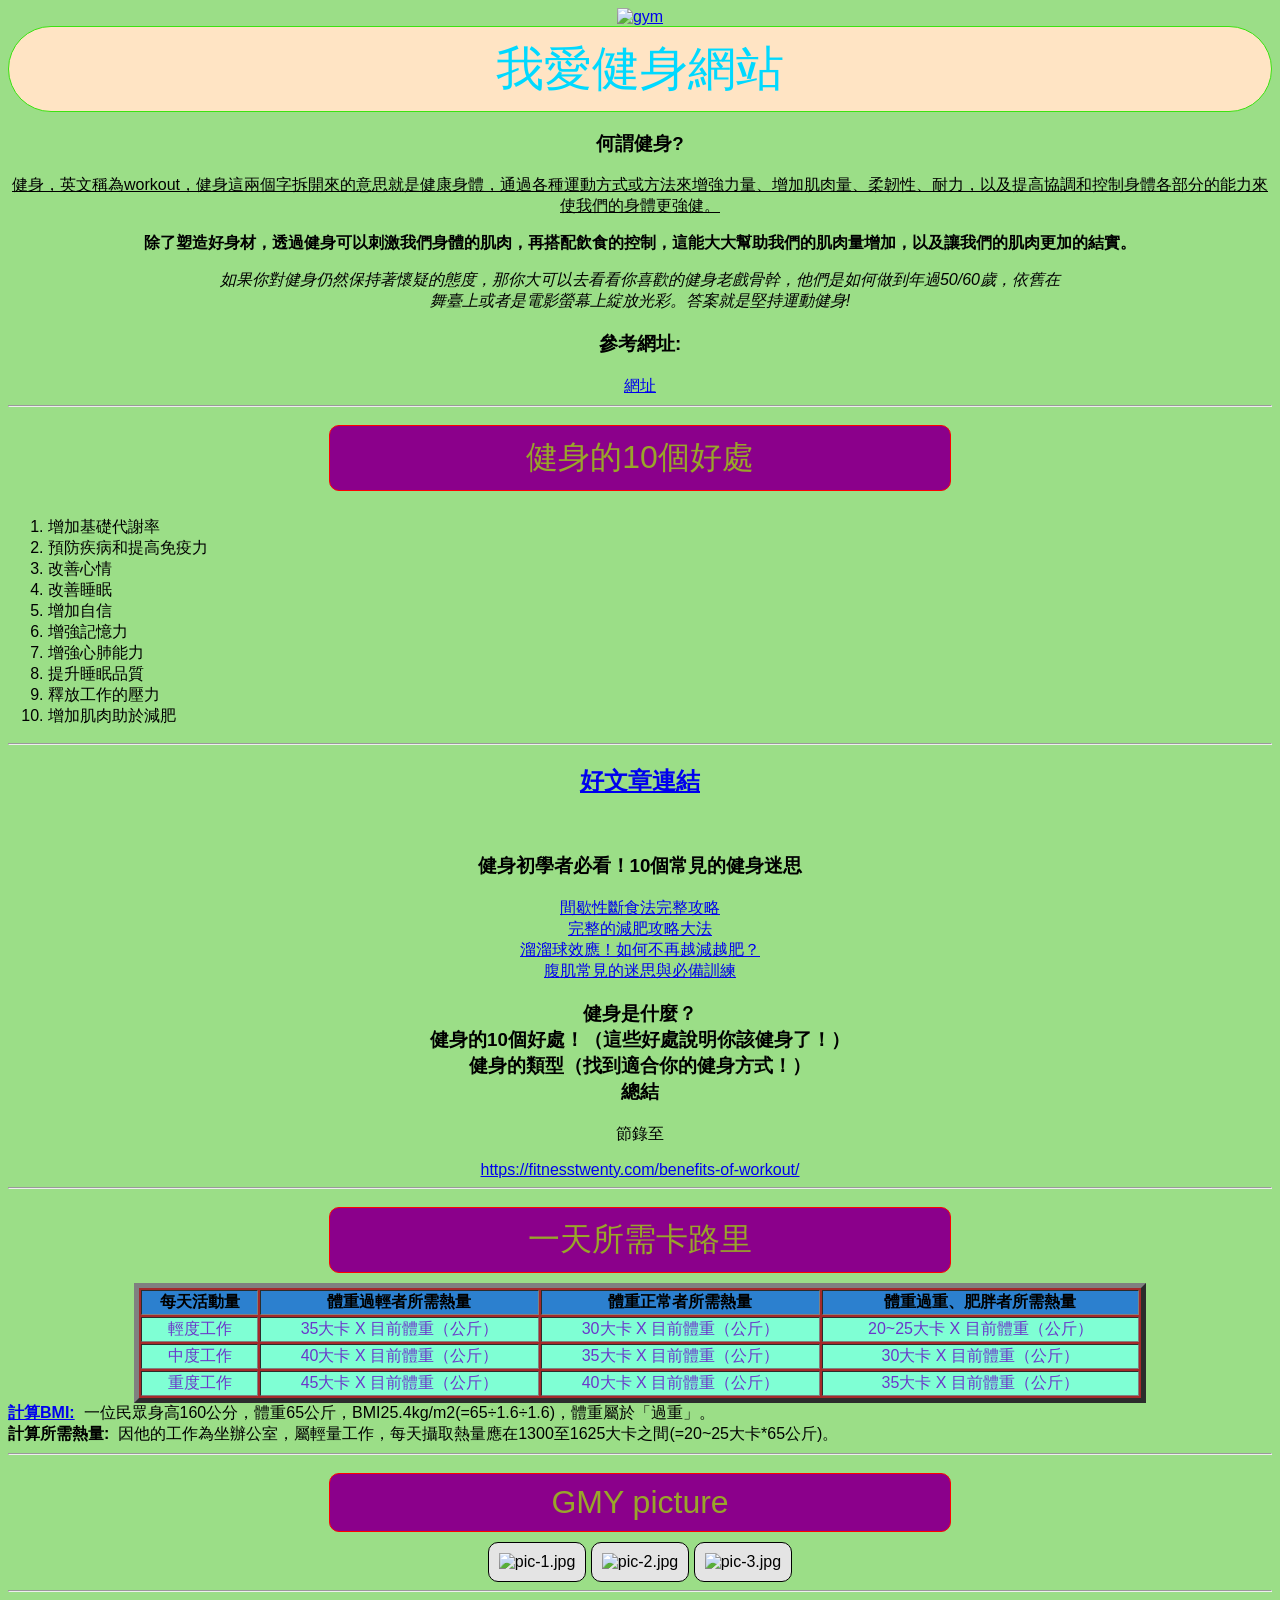
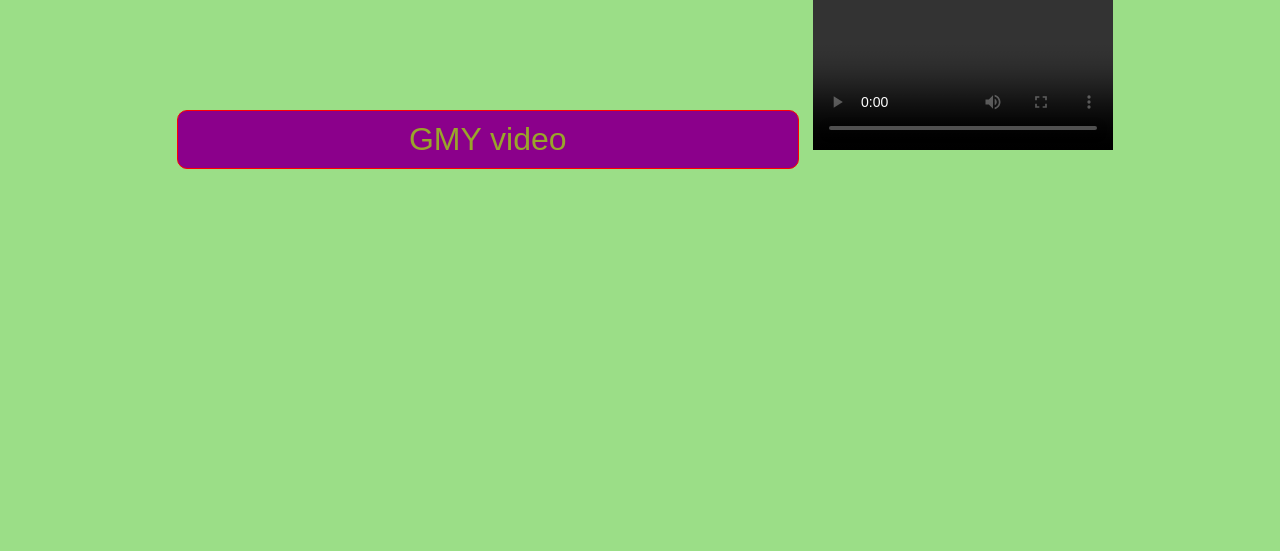
==== commit bacca2d0: "6_45 new_time 7_59" ====
--- a/index.html
+++ b/index.html
@@ -5,7 +5,49 @@
     <meta charset="UTF-8">
     <title>Title</title>
 
-    
+    <link rel="stylesheet" href="css/style.css">
+
+    <style>
+       
+
+        
+
+        .pic{
+            background-color: rgb(228, 228, 228);
+            padding: 10px;
+            border-radius: 10px;
+            border: 1px solid;
+        }
+        
+
+        #table-bmi{
+            background-color: brown;
+            color: rgb(107, 55, 202);
+            width: 80%;
+            height: 100px;
+            margin: 0 auto;
+        }
+
+        #picture{
+            text-align: center;
+            
+        }
+
+
+
+        thead{
+            background-color: rgb(44, 128, 207);
+        }
+
+        thead tr{
+            color: black;
+        }
+
+        tbody{
+            background-color: aquamarine;
+        }
+
+    </style>
 </head>
 
 <body>
--- a/css/style.css
+++ b/css/style.css
@@ -0,0 +1,31 @@
+
+
+body{
+            
+    background-color: rgb(155, 222, 135);
+    font-family: Arial, Helvetica, sans-serif;
+    text-align: center;
+}
+.title{
+    color: rgb(153, 165, 42);
+    background-color:darkmagenta;
+    font-family: 'Franklin Gothic Medium', 'Arial Narrow', Arial, sans-serif;
+    /*1rem==16px*/
+    font-size: 2rem;
+    display: inline-block;
+    width: 600px;
+    margin: 10px ;
+    padding: 10px;
+    border: 1px solid red;
+    border-radius: 10px;
+    
+}
+.main_title{
+    text-align: center;
+    color: rgb(0, 217, 255);
+    background-color: bisque;
+    font-size: 3rem;
+    padding: 10px;
+    border: 1px solid rgb(59, 226, 17);
+    border-radius: 100px;
+}
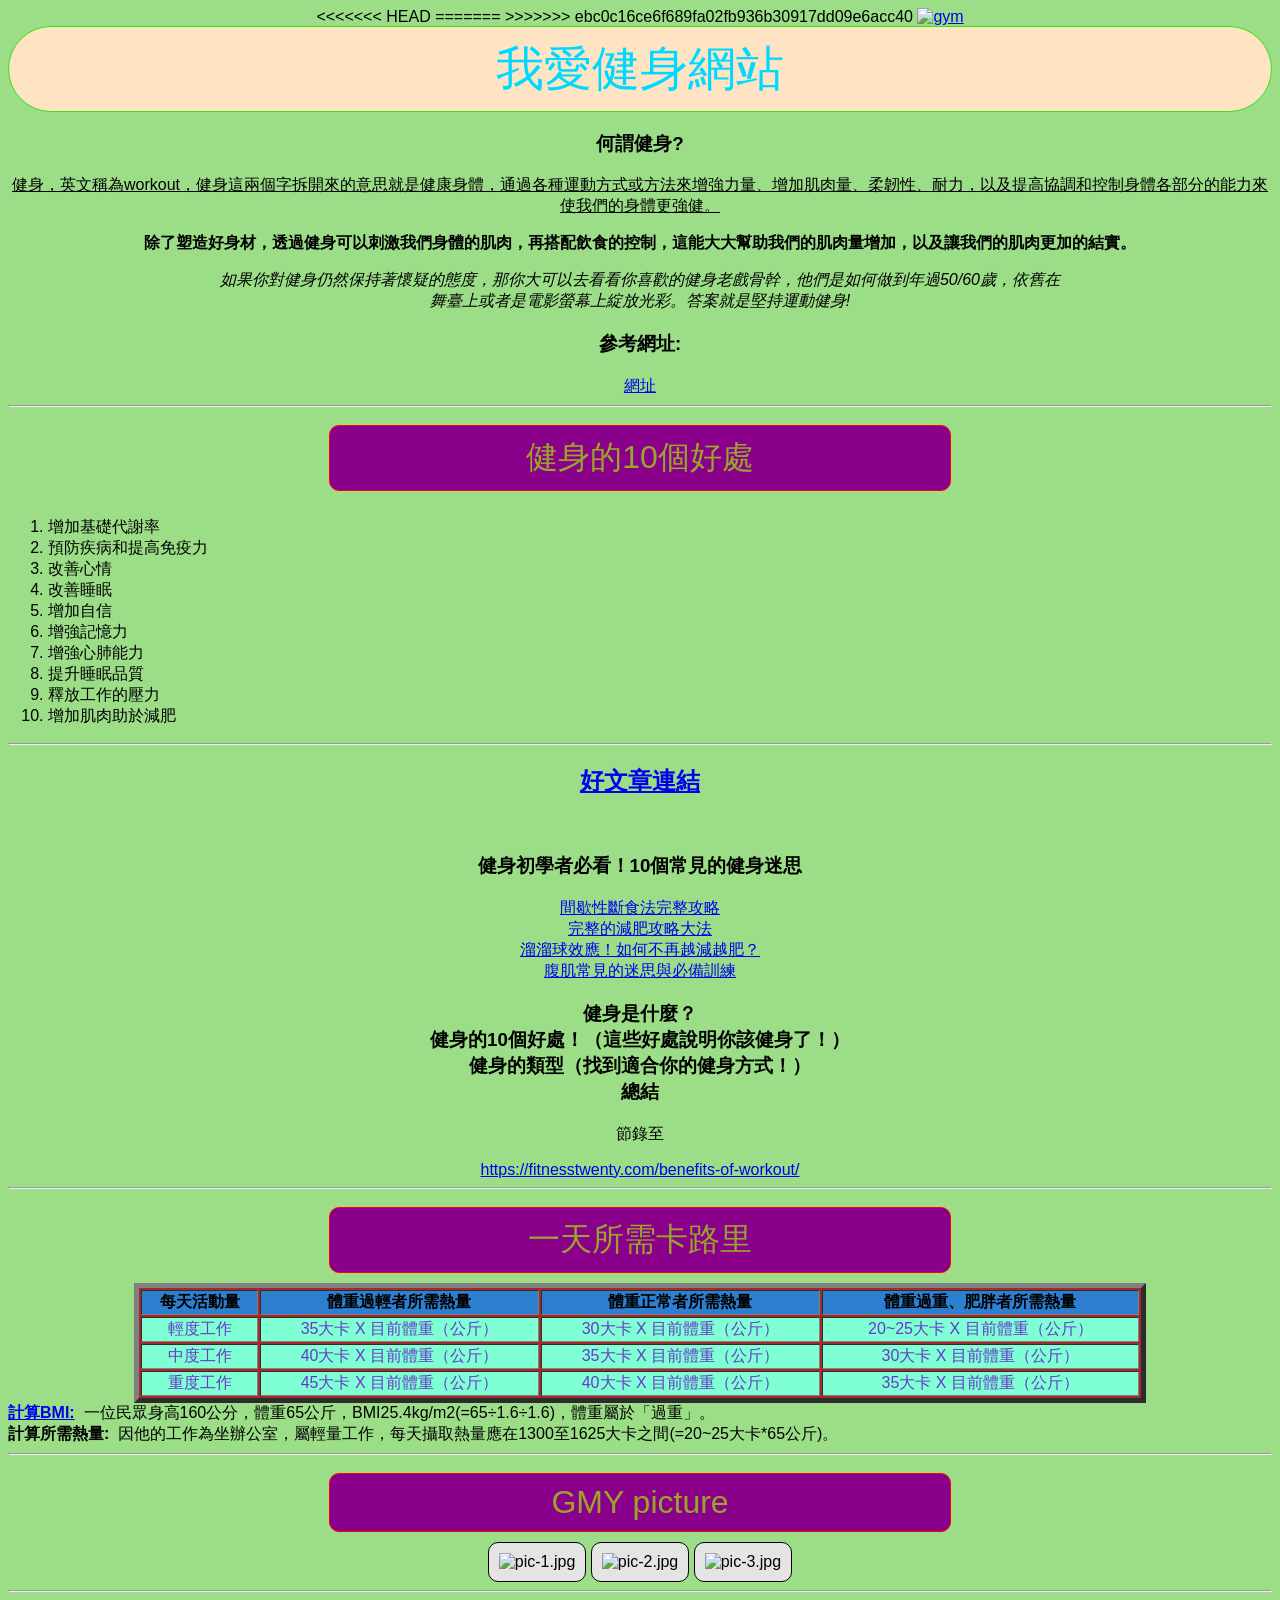
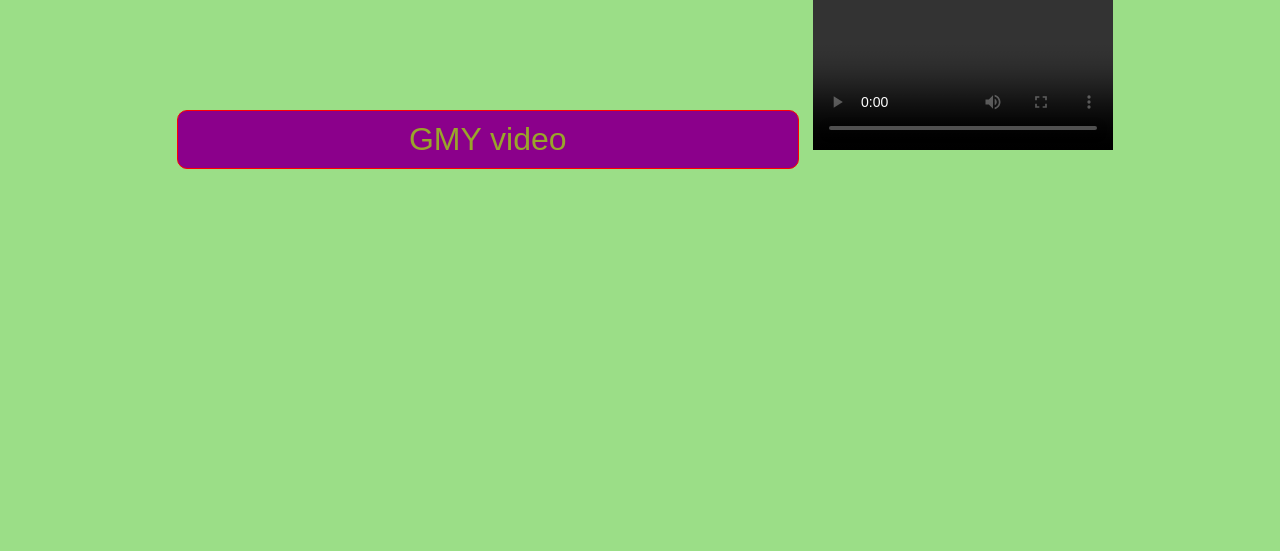
==== commit 6dac3164: "2025_04" ====
--- a/index.html
+++ b/index.html
@@ -5,6 +5,9 @@
     <meta charset="UTF-8">
     <title>Title</title>
 
+<<<<<<< HEAD
+    
+=======
     <link rel="stylesheet" href="css/style.css">
 
     <style>
@@ -48,6 +51,7 @@
         }
 
     </style>
+>>>>>>> ebc0c16ce6f689fa02fb936b30917dd09e6acc40
 </head>
 
 <body>
--- a/css/style.css
+++ b/css/style.css
@@ -28,4 +28,14 @@
     padding: 10px;
     border: 1px solid rgb(59, 226, 17);
     border-radius: 100px;
+}
+
+@media screen and (max-width:600px) {
+
+    form{
+        width : 80%
+
+    }
+    
+    
 }
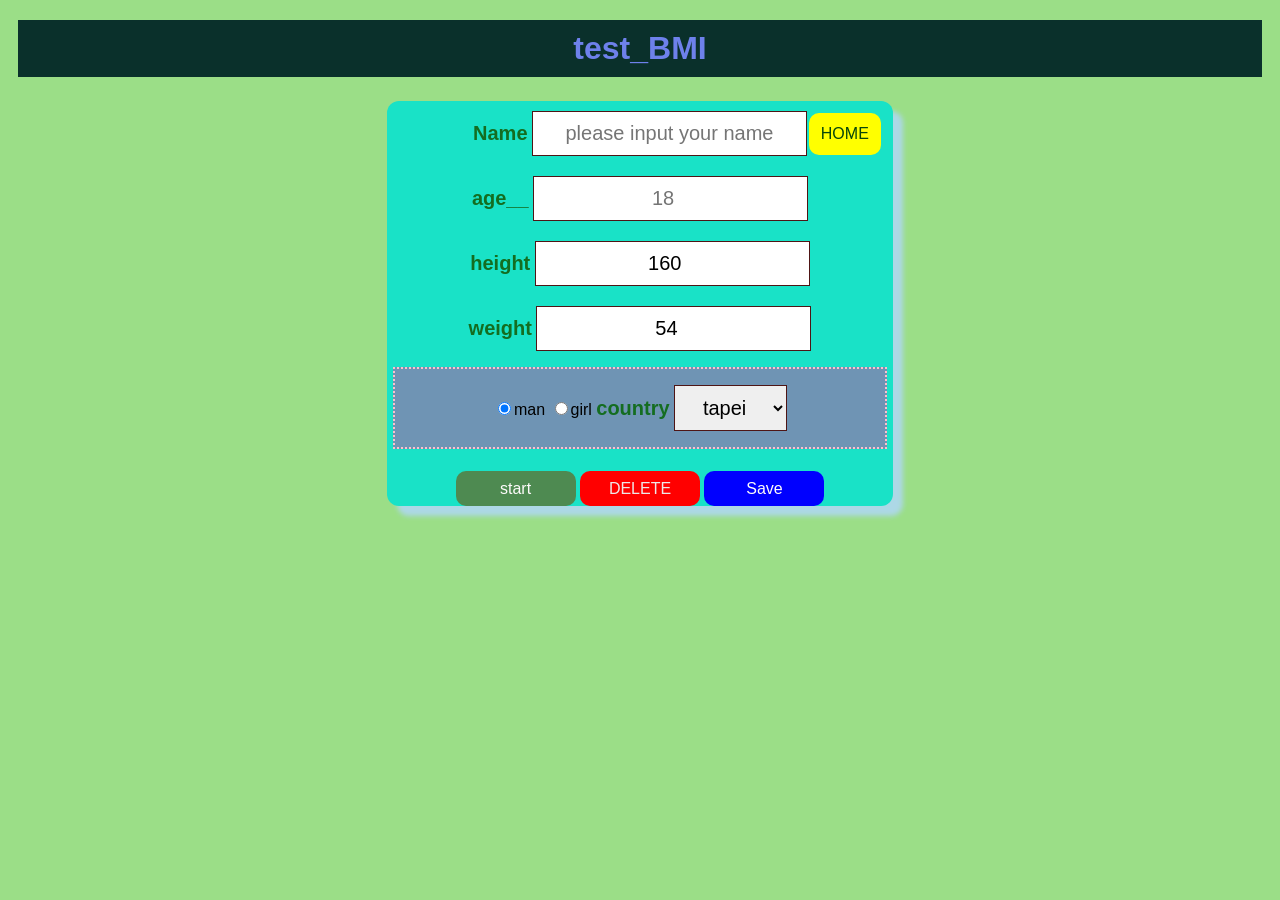
==== commit 0a3e1438: "new_index" ====
--- a/index.html
+++ b/index.html
@@ -3,192 +3,324 @@
 
 <head>
     <meta charset="UTF-8">
-    <title>Title</title>
-
-<<<<<<< HEAD
-    
-=======
+    <meta name="viewport" content="width=device-width, initial-scale=1.0">
+    <title>test_BMI</title>
+
     <link rel="stylesheet" href="css/style.css">
-
+    <link rel="stylesheet" href="css/bmi.css">
     <style>
-       
-
-        
-
-        .pic{
-            background-color: rgb(228, 228, 228);
-            padding: 10px;
-            border-radius: 10px;
-            border: 1px solid;
-        }
-        
-
-        #table-bmi{
-            background-color: brown;
-            color: rgb(107, 55, 202);
-            width: 80%;
-            height: 100px;
-            margin: 0 auto;
-        }
-
-        #picture{
-            text-align: center;
-            
-        }
-
-
-
-        thead{
-            background-color: rgb(44, 128, 207);
-        }
-
-        thead tr{
-            color: black;
-        }
-
-        tbody{
-            background-color: aquamarine;
-        }
 
     </style>
->>>>>>> ebc0c16ce6f689fa02fb936b30917dd09e6acc40
+    <script src="js/bmi.js"></script>
 </head>
 
 <body>
-
-<a target="_blank" href="https://img.freepik.com/free-vector/fitness-gym-training-twitch-banner_23-2150681508.jpg?t=st=1742559566~exp=1742563166~hmac=9a8dfeef487474ff6b4939df0d78e3ada43d0812121fa8d78db6867dc2412b45&w=900">
-<img width="100%" src="https://img.freepik.com/free-vector/fitness-gym-training-twitch-banner_23-2150681508.jpg?t=st=1742559566~exp=1742563166~hmac=9a8dfeef487474ff6b4939df0d78e3ada43d0812121fa8d78db6867dc2412b45&w=900" alt="gym">
-</a>
-
-
-    <div class="main_title">我愛健身網站</div>
-    <h3>何謂健身?</h3>
-    <p><u>健身，英文稱為workout，健身這兩個字拆開來的意思就是健康身體，通過各種運動方式或方法來增強力量、增加肌肉量、柔韌性、耐力，以及提高協調和控制身體各部分的能力來使我們的身體更強健。</u>
-    </p>
-    <p><b>除了塑造好身材，透過健身可以刺激我們身體的肌肉，再搭配飲食的控制，這能大大幫助我們的肌肉量增加，以及讓我們的肌肉更加的結實。</b>
-    </p>
-    <p><em>如果你對健身仍然保持著懷疑的態度，那你大可以去看看你喜歡的健身老戲骨幹，他們是如何做到年過50/60歲，依舊在
-        <br>舞臺上或者是電影螢幕上綻放光彩。答案就是堅持運動健身!</em></p>
-
-    <h3>參考網址:</h3>
-    <a href="https://www.wondercore.hk/blog/posts/%E5%A0%85%E6%8C%81%E5%81%A5%E8%BA%AB%E6%9C%89%E4%BB%80%E9%BA%BC%E5%A5%BD%E8%99%95%EF%BC%8C%E7%82%BA%E4%BB%80%E9%BA%BC%E5%81%A5%E8%BA%AB%E6%9C%83%E8%AE%93%E4%BA%BA%E4%B8%8A%E7%99%AE%EF%BC%9F">網址</a>
-    <hr>
-    
-    <a href="https://fitnesstwenty.com/benefits-of-workout/#%E5%81%A5%E8%BA%AB%E7%9A%8410%E5%80%8B%E5%A5%BD%E8%99%95%EF%BC%81%EF%BC%88%E9%80%99%E4%BA%9B%E5%A5%BD%E8%99%95%E8%AA%AA%E6%98%8E%E4%BD%A0%E8%A9%B2%E5%81%A5%E8%BA%AB%E4%BA%86%EF%BC%81%EF%BC%89">
-        <div class="title">健身的10個好處</div>
-
-    </a>
-    
-    <ol style="text-align: left;">
-        <li>增加基礎代謝率</li>
-        <li>預防疾病和提高免疫力</li>
-        <li>改善心情</li>
-        <li>改善睡眠</li>
-        <li>增加自信</li>
-        <li>增強記憶力</li>
-        <li>增強心肺能力</li>
-        <li>提升睡眠品質</li>
-        <li>釋放工作的壓力</li>
-        <li>增加肌肉助於減肥</li>
-    
-    
-    </ol>
-    <hr>
-    
-    <a target="_blank" href="https://www.peeta.tw/weight-loss/intermittent-fasting/">
-        <h2>好文章連結</h2>
-    </a>
-    
-    <br>
-    <h3>健身初學者必看！10個常見的健身迷思</h3>
-    <a target="_blank" href="https://www.fe-amart.com.tw/index.php/life-style/life-info/secret-recipe/hero-6">
-        間歇性斷食法完整攻略</a>
-    <br>
-    <a target="_blank" href="https://www.peeta.tw/weight-loss/fat-loss-diet/">
-        完整的減肥攻略大法</a>
-    <br>
-    <a target="_blank" href="https://www.peeta.tw/weight-loss/yo-yo-effect/">
-        溜溜球效應！如何不再越減越肥？</a>
-    <br>
-    <a target="_blank" href="https://www.peeta.tw/workout/abdominal-training/">腹肌常見的迷思與必備訓練
-    </a>
-
-    <h3>健身是什麼？<br>
-        健身的10個好處！（這些好處說明你該健身了！）<br>
-        健身的類型（找到適合你的健身方式！）<br>
-        總結</h3>
-    
-    <p>節錄至</p>
-    <a href="https://fitnesstwenty.com/benefits-of-workout/">https://fitnesstwenty.com/benefits-of-workout/</a>
-    
-    <hr>
-    <div class="title">一天所需卡路里</div>
-    <table id="table-bmi" border="5">
-        <thead>
+    <h1 style="background-color: rgb(10, 48, 43);">test_BMI</h1>
+
+    <div id="record">
+
+    </div>
+
+    <form action="">
+        <label for="usernames">Name</label>
+        <input id="username" name="username" type="text" placeholder="please input your name">
+        <br>
+        <label for="age">age__</label>
+        <input id="age" name="age" type="number" placeholder="18">
+        <br>
+        <label for="height">height</label>
+        <input id="height" name="height" type="number" step="0.1" value="160">
+        <br>
+        <label for="weight">weight</label>
+        <input id="weight" name="weight" type="number" step="0.1" value="54">
+        <br>
+        <div class="inp">
+            <input type="radio" name="sex" id="male" checked value="man">man
+            <input type="radio" name="sex" id="female" value="girl">girl
+
+
+
+
+
+
+            <label for="county">country</label>
+            <select name="county" id="county">
+                <option value="tapei">tapei</option>
+                <option value="japan">japan</option>
+                <option value="vietnam">vietnam</option>
+                <option value="usa">usa</option>
+                <option value="china">china</option>
+            </select>
+
+        </div>
+
+        <button type="button" onclick="calc()">start</button>
+        <button type="button" id="del" style="background-color: red; color: rgb(238, 232, 232);">DELETE</button>
+        <button type="button" style="background-color: blue;" onclick="save()">Save</button>
+        <a href="index.html">HOME</a>
+
+
+    </form>
+
+    <div id="info">
+
+    </div>
+
+
+    <div id="result" hidden="true">
+        BMI:<span class="bmi">
+
+        </span>
+        <p class="comment">
+            健康
+        </p>
+
+    </div>
+
+
+    <div id="tableRecord">
+
+
+    </div>
+
+
+
+
+
+
+    <script>
+
+        const nameEl = document.querySelector("#username");
+        const ageEl = document.querySelector("#age");
+        const heightEl = document.querySelector("#height");
+        const weightEl = document.querySelector("#weight");
+        const countyEl = document.querySelector("#county");
+        const sexEl = document.querySelector("input[name='sex']:checked");
+        const delEl = document.querySelector("#del")
+        //console.log(sexEl, sexEl.value, nameEl, nameEl.value, ageEl, ageEl.value, heightEl, heightEl.value, weightEl, weightEl.value, countyEl, countyEl.value);
+        //console.log(delEl);
+
+        function save() {
+            let datas = JSON.parse(localStorage.getItem("datas"));
+            console.log(datas);
+
+            if (datas == null || datas.length == 0) {
+                alert("No any data");
+                return;
+            }
+
+            let jsonStr = JSON.stringify(datas, null, 2);
+            console.log(jsonStr);
+
+            const blobData = new Blob([jsonStr], { type: "application/json" });
+            console.log(blobData);
+            const url = URL.createObjectURL(blobData);
+            console.log(url);
+
+            const a = document.createElement("a");
+            a.href = url;
+            a.download = "record.json";
+            document.body.appendChild(a);
+            //a.text = "download"
+            a.click();
+            document.body.removeChild(a);
+            URL.revokeObjectURL(url);
+
+
+        }
+
+
+
+        delEl.addEventListener("click", function () {
+
+            if (!confirm("are you sure all del ?")) {
+                return;
+            }
+
+            localStorage.removeItem("record")
+            localStorage.removeItem("#tableRecord")
+            //window.location.href = "";
+            avg = 0;
+            data.total = 0;
+            data.count = 0;
+            document.querySelector("#record").innerHTML = `Many ${data.count} avg ${avg}`;
+
+            datas = [];
+
+            document.querySelector("#tableRecord").innerHTML = "";
+
+
+
+        });
+
+
+
+        let data = {
+            total: 0,
+            count: 0
+
+
+
+        }
+
+        let datas = JSON.parse(localStorage.getItem("datas")) || [];
+
+        record = JSON.parse(localStorage.getItem("record"));
+
+
+        if (record) {
+            data = record;
+            let avg = (data.total / data.count).toFixed(1)
+            document.querySelector("#record").innerHTML = `Many ${data.count} avg ${avg}`
+        }
+
+
+        if (datas.length > 0) {
+            rendertable(datas);
+        }
+
+
+        function addRow(data) {
+            return `
             <tr>
-                <th>每天活動量</th>
-                <th>體重過輕者所需熱量	</th>
-                <th>體重正常者所需熱量	</th>
-                <th>體重過重、肥胖者所需熱量</th>
-                
+                <td>${data.name}</td>
+                <td>${data.county}</td>
+                <td>${data.age}</td>
+                <td>${data.sex}</td>
+                <td>${data.height}</td>
+                <td>${data.weight}</td>
+                <td>${data.bmi}</td>
             </tr>
-        </thead>
-        <tbody>
-            <tr>
-                <td>輕度工作</td>
-                <td>35大卡 X 目前體重（公斤）</td>
-                <td>30大卡 X 目前體重（公斤）</td>
-                <td>20~25大卡 X 目前體重（公斤）</td>
-            
-            </tr>
-            <tr>
-                <td>中度工作</td>
-                <td>40大卡 X 目前體重（公斤）</td>
-                <td>35大卡 X 目前體重（公斤）</td>
-                <td>30大卡 X 目前體重（公斤）</td>
-            
-            </tr>
-            <tr>
-                <td>重度工作</td>
-                <td>45大卡 X 目前體重（公斤）</td>
-                <td>40大卡 X 目前體重（公斤）</td>
-                <td>35大卡 X 目前體重（公斤）</td>
-                
-            </tr>
-
-
-
-        </tbody>
-        
-    
-    </table>
-    <div style="text-align: left;">
-        <a href="BMI.html" target="_blank"><b>計算BMI:</b></a>
-        &nbsp;一位民眾身高160公分，體重65公斤，BMI25.4kg/m2(=65÷1.6÷1.6)，體重屬於「過重」。
-        <br>
-        <b>計算所需熱量:</b>
-        &nbsp;因他的工作為坐辦公室，屬輕量工作，每天攝取熱量應在1300至1625大卡之間(=20~25大卡*65公斤)。
-    </div>
-    
-    <hr>
-
-    <div class="title">GMY picture</div>
-    <div id="picture">
-        <img class="pic" width="25%" src="images/pic-1.jpg" alt="pic-1.jpg">
-        <img class="pic" width="25%" src="images/pic-2.jpg" alt="pic-2.jpg">
-        <img class="pic" width="25%" src="images/pic-3.jpg" alt="pic-3.jpg">
-    </div>
-    <hr>
-    <div class="title">GMY video</div>
-    <!--  ctrl+/+!  -->
-    <video controls src="video/SampleVideo_720x480_5mb.mp4">SampleVideo</video>
-    <div>
-        <iframe width="40%" height="360" src="https://www.youtube.com/embed/C9KnnXEDdIw" title="身高僅有188公分的Kyrie Irving籃下終結技術到底有多巧妙？故意暴露進攻弱點，更能強行延長滯空時間，NBA最難被封蓋的上籃【NBA球星絕技】" frameborder="0" allow="accelerometer; autoplay; clipboard-write; encrypted-media; gyroscope; picture-in-picture; web-share" referrerpolicy="strict-origin-when-cross-origin" allowfullscreen></iframe>
-    <!-- <iframe width="40%" height="360" src="https://www.youtube.com/embed/GA4HjRBYnJM" title="Kyrie Irving Most Humiliating Moments" frameborder="0" allow="accelerometer; autoplay; clipboard-write; encrypted-media; gyroscope; picture-in-picture; web-share" referrerpolicy="strict-origin-when-cross-origin" allowfullscreen></iframe> -->
-    <iframe width="40%" height="360" src="https://www.youtube.com/embed/P5HLtI2LhNg" title="Kyrie Irving的運球能力究竟是不是NBA史上最強？永遠比對手少走一步，細節更多到鏡頭跟不上，人球合一的最高境界【NBA球星絕技】" frameborder="0" allow="accelerometer; autoplay; clipboard-write; encrypted-media; gyroscope; picture-in-picture; web-share" referrerpolicy="strict-origin-when-cross-origin" allowfullscreen></iframe>
-    </div>
-    
+            `
+        }
+
+        function rendertable(datas) {
+            tableData = "";
+
+            for (let i = 0; i < datas.length; i++) {
+                console.log(i + 1, datas[i]);
+
+                tableData += addRow(datas[i]);
+            }
+
+
+
+
+            let tableHtml = `
+                <table border="1px">
+                    <thead>
+                        <tr>
+                            <th>name</th>
+                            <th>county</th>
+                            <th>age</th>
+                            <th>sex</th>
+                            <th>height</th>
+                            <th>weight</th>
+                            <th>BMI</th>
+
+                        </tr>
+                    </thead>
+                    <tbody>
+                    ${tableData}
+
+                    </tbody>
+
+                </table>
+            `
+
+
+            console.log(tableData);
+
+            document.querySelector("#tableRecord").innerHTML = tableHtml
+
+        }
+
+
+
+
+
+
+
+
+
+        function calc() {
+            let height = heightEl.value;
+            let weight = weightEl.value;
+
+            if (height <= 0 || weight <= 0) {
+                alert("please input number ")
+                return;
+            }
+
+            document.querySelector("#result").hidden = false;
+
+
+            let bmi = get_BMI(height, weight);
+            let result = getComment(bmi);
+            console.log(bmi, result[0], result[1]);
+
+
+
+
+            const bmiEl = document.querySelector(".bmi")
+            bmiEl.innerText = bmi;
+            bmiEl.style.color = result[1]
+
+            document.querySelector(".comment").innerText = result[0]
+            document.querySelector(".comment").style.color = result[1]
+
+            let sexEl = document.querySelector("input[name='sex']:checked");
+            let userinfo = `${nameEl.value} age:${age.value} county:${countyEl.value} sex:${sexEl.value}`
+
+            document.querySelector("#info").innerHTML = `<h1>${nameEl.value} age:${age.value} county:${countyEl.value} sex:${sexEl.value}</h1>`
+
+
+
+
+            data['total'] += Number(bmi);
+            data.count += 1
+            let avg = (data.total / data.count).toFixed(1)
+            console.log(data);
+
+            document.querySelector("#record").innerHTML = `Many ${data.count} avg ${avg}`
+
+
+            localStorage.setItem("record", JSON.stringify(data))
+            localStorage.setItem("bmi", bmi)
+
+
+            let person = {
+                name: nameEl.value,
+                age: ageEl.value,
+                height: weight,
+                weight: weight,
+                bmi: bmi,
+                sex: sexEl.value,
+                county: countyEl.value
+            }
+
+            datas.push(person);
+            //console.log((datas));
+
+            localStorage.setItem("datas", JSON.stringify(datas));
+
+            rendertable(datas);
+
+        }
+
+
+
+
+
+
+
+
+
+
+
+    </script>
+
+
 </body>
 
-
 </html>
--- a/css/bmi.css
+++ b/css/bmi.css
@@ -0,0 +1,132 @@
+h1 {
+    margin: 10px;
+    padding: 10px;
+    text-align: center;
+    color: #6e81eb;
+    margin-top: 20px;
+}
+
+form {
+    position: relative;
+    width: 40%;
+    background-color: #19e2c7;
+    text-align: center;
+    margin: 24px auto;
+    border-radius: 12px;
+    box-shadow: 10px 10px 5px lightblue;
+
+}
+
+label {
+    margin-bottom: 8px;
+    font-weight: bold;
+    color: #146d20;
+    font-size: 20px;
+}
+
+input[type="text"],
+input[type="number"],
+
+select {
+    padding: 10px;
+    margin: 10px 0px;
+    border: 1px solid #4e1515;
+    font-size: 20px;
+    text-align: center;
+
+}
+
+.inp {
+    background-color: rgb(111, 148, 180);
+    padding: 6px;
+    border: 2px dotted pink;
+    margin: 6px;
+
+}
+
+
+button {
+    margin-top: 1rem;
+    width: 120px;
+    height: 35px;
+    background-color: #4e8a51;
+    color: rgb(253, 251, 251);
+    border: none;
+    font-size: 16px;
+    border-radius: 10px;
+}
+
+button:hover {
+    background-color: #4e1515;
+    cursor: pointer;
+}
+
+
+a {
+    position: absolute;
+
+    text-align: center;
+    border-radius: 10px;
+    background-color: yellow;
+    text-decoration: none;
+    color: #08470a;
+    font-size: 16px;
+    padding: 12px;
+
+    right: 12px;
+    top: 12px;
+
+}
+
+a:hover {
+    color: rgb(20, 22, 8);
+    background-color: red;
+    cursor: pointer;
+
+}
+
+
+#result {
+    font-size: 1.5rem;
+    font-weight: bold;
+    background-color: #2cada3;
+    border-radius: 10px;
+}
+
+.comment {
+    font-size: 1.5rem;
+
+}
+
+#info {
+    font-size: 1rem;
+    font-weight: bold;
+    color: #08470a;
+    background-color: #b2d8c2;
+    border-radius: 10px;
+
+}
+
+#record {
+    font-size: 32px;
+    margin-top: 24px;
+}
+
+table {
+    background-color: rgb(220, 255, 243);
+    margin: 0 auto;
+    width: 600px;
+    font-family: 'Courier New', Courier, monospace;
+    border-collapse: collapse;
+}
+
+@media screen and (max-width:600px) {
+
+    form {
+        width: 80%
+    }
+
+    table {
+        width: 400px;
+    }
+}
